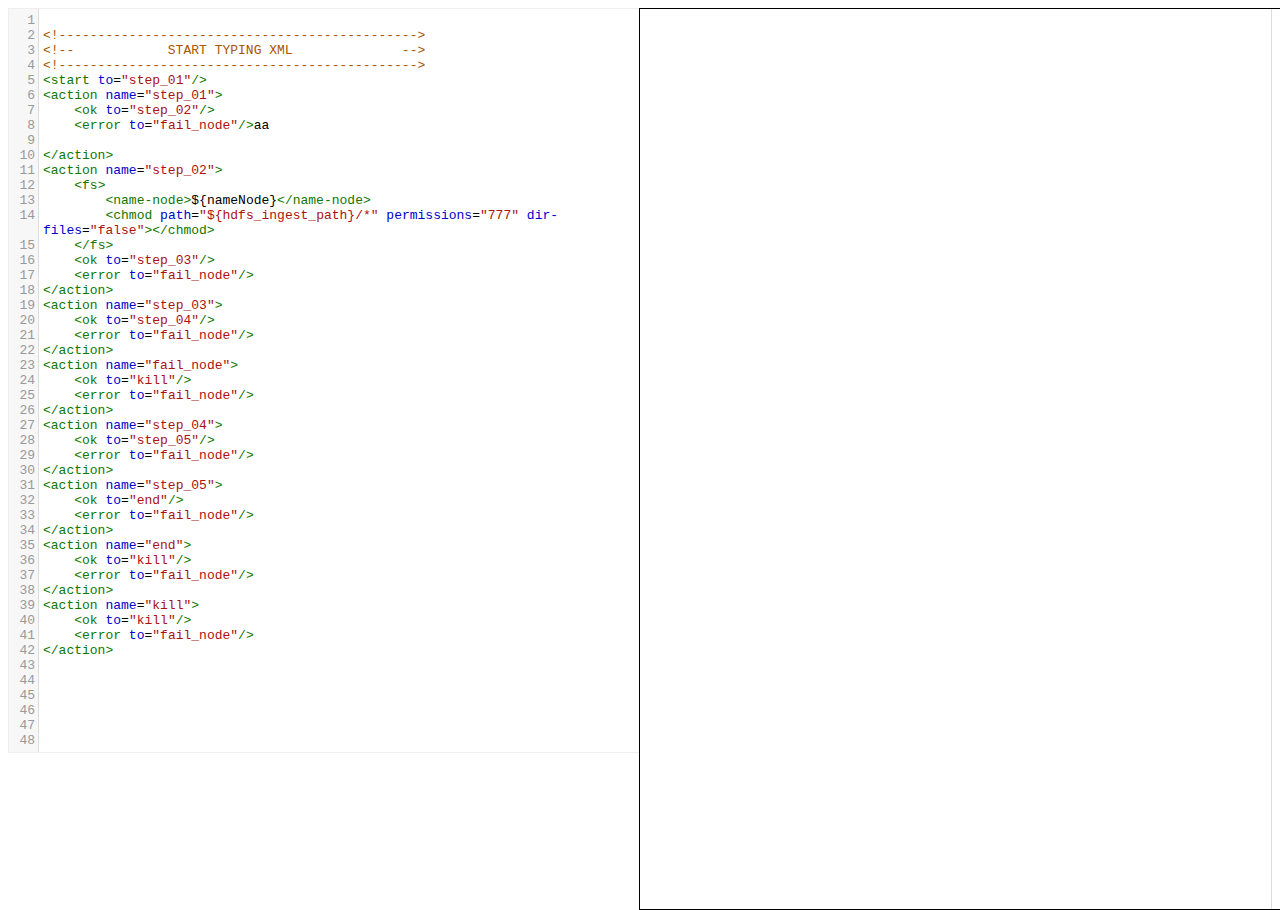
==== index.html @ 73d2d09d "Version 1.0.1" ====
<html>
<head>
    <meta charset="UTF-8">
    <link rel=stylesheet href="codemirror.css">
    <script src="codemirror.js"></script>
    <script src="xml.js"></script>
    <script src="format_code.js"></script>
     <script src="go.js"></script>  
 <!--  DEBUG <script src="https://unpkg.com/gojs/release/go-debug.js"></script> -->
<!-- CSS Files -->
<link type="text/css" href="base.css" rel="stylesheet" />



<script>
docReady(function() {
    // DOM is loaded and ready for manipulation
        function OozieNode() {  
           this.node_id = "";  
           this.previous_node = "";  
           this.next_node = "";   
           this.first_node = false;  
           this.node_number = 0;
           this.error_node = null;
           this.primary_error_node = false;
            
            this.getNodeID  = function() {  
                  return this.node_id;  
            };
            this.getPreviousNode = function() {  
                  return this.previous_node;  
            };
            this.getNextNode = function() {  
                  return this.next_node;  
            };
            this.getIsFirstNode = function() {  
                  return this.first_node;  
            };
        
            this.getNodeNumber = function(){
                return this.node_number;
            };

            this.getErrorNode = function(){
                return this.error_node;
            };

            this.isPrimaryErrorNode = function(){
                return this.primary_error_node;
            };
             
            this.setNodeID = function(node_id){
                this.node_id = node_id;
            };
            this.setPreviousNode = function(previous_node){
                this.previous_node = previous_node;
            };
            this.setNextNode = function(next_node){
                this.next_node = next_node;
            };
            this.setIsFirstNode = function(first_node){
                this.first_node = first_node;
            };
            
            this.setNodeNumber = function(node_number){
                this.node_number = node_number;
            };

            this.setErrorNode = function(error_node){
                this.error_node = error_node;
            };

            this.setPrimaryErrorNode = function(primary_error_node){
                this.primary_error_node = primary_error_node;
            };
        
            this.printNodeInfo = function(){
                console.log(
                       "getNodeID: " + this.getNodeID(),
                    "\n getIsFirstNode: " + this.getIsFirstNode(),
                    "\n getPreviousNode: " + this.getPreviousNode(),
                    "\n getNextNode: " + this.getNextNode(),
                    "\n getNodeNumber: " + this.getNodeNumber(),
                    "\n getErrorNode: " + this.getErrorNode(),
                    "\n isPrimaryErrorNode: " + this.isPrimaryErrorNode()
                    );
            };
        } //----------------------------------------------------End class
            
            var node_list = [];
            var flag_actions = true;
            var allkeys = true;
        
            function parseXml(xmlStr) {    
                return new DOMParser().parseFromString(xmlStr, "text/xml");
            } 
        //----------------------------------------------------
        //init the DAG graph
        //----------------------------------------------------
            var $ = go.GraphObject.make; 
              myDiagram = $(go.Diagram, "myDiagramDiv",  // create a Diagram for the DIV HTML element
                {
                  "undoManager.isEnabled": true  // enable undo & redo
                });
             
              myDiagram.nodeTemplate =  // define a simple Node template
                $(go.Node, "Auto",  // the Shape will go around the TextBlock
                  $(go.Shape, "RoundedRectangle", { strokeWidth: 0, fill: "white" },  
                    new go.Binding("fill", "color")),  // Shape.fill is bound to Node.data.color
                  $(go.TextBlock,
                    { margin: 8 },  // some room around the text 
                    new go.Binding("text", "key")) // TextBlock.text is bound to Node.data.key
                );
        
        //----------------------------------------------------
        //Code Mirror
        //----------------------------------------------------
            document.getElementById("xml_text_editor").value = vkbeautify.xml(document.getElementById("xml_text_editor").value);
            var updated_workdammit = CodeMirror.fromTextArea(document.getElementById("xml_text_editor"), {
              mode: 'application/xml',
              //theme: 'xq-dark',
              lineNumbers: true,
              lineWrapping: true,
              readOnly: false,
              //cursorBlinkRate: -1
            });    

           // console.log(updated_workdammit.getTextArea().value);
        //----------------------------------------------------
        //On key update text and graph
        //----------------------------------------------------
            document.body.onkeyup = function(event) {
            //event.preventDefault();
            // if (event.keyCode === 13) { //enter key only // alert("Enter key pressed");      
            if (allkeys) {  
                  //reset node list and console output:
                  var node_list = [];
                  consoleCleanup();
                  updated_workdammit.save();
                  var textArea = updated_workdammit.getValue();
                  var arrayOfLines = textArea.split("\n"); // arrayOfLines is array where every element is string of one line
                  var count_node = 0;
                  var first_time = false;
                  var oozie_node = new OozieNode();
                  var add_node_to_list = false;
                  var last_node_name_was = "";
                  var first_node_name;
                  var end_node_found = false;
                
                  for(var i = 1;i < arrayOfLines.length;i++){
                    //get lines
                    var xml = parseXml(arrayOfLines[i]);
                    var node_name_parsed = xml.documentElement.nodeName;
                    if(node_name_parsed.includes("html") || node_name_parsed.includes("body") || node_name_parsed.includes("fs")){continue;} //skip regular DOM elements
                   // alertOrConsole(node_name_parsed,false);


                    //check for error node
                    if(node_name_parsed.includes("error")){
                        oozie_node.setErrorNode(xml.documentElement.getAttribute("to"));
                    }

                    //check for next node
                    if(node_name_parsed.includes("ok")){
                        oozie_node.setNextNode(xml.documentElement.getAttribute("to"));
                        end_node_found = true;
                        alertOrConsole(xml.documentElement.getAttribute("to"));
                    }

                    if(add_node_to_list && end_node_found){
                        node_list.push(oozie_node);
                        console.log("Adding new node --------------------------");
                        oozie_node.printNodeInfo();
                        oozie_node = new OozieNode(); //zero out for next node
                        add_node_to_list = false; //reset flag
                        end_node_found = false; //reset flag
                    }

           
                     //we found the first node
                    if(node_name_parsed.includes("start")){
                        first_node_name = xml.documentElement.getAttribute("to");
                    if(first_node_name){
                      first_time = true;
                      continue;
                    }
                  }

                    //actual error node being referenced by other nodes
                    if(oozie_node.getErrorNode() != null && arrayOfLines[i].includes("action name=")  && arrayOfLines[i].includes(oozie_node.getErrorNode())){
                        oozie_node.setPrimaryErrorNode(true);
                       // alert("Comparing: "  + oozie_node.getErrorNode() + " |  to: " +arrayOfLines[i]);
                    }
        
                    if(node_name_parsed.includes("action")){  //we found an action node
                    var action_node_name = xml.documentElement.getAttribute("name");
                  
                    if(action_node_name){
                    //first node check, let's check to make sure it's the same as the start node:
                    if(oozie_node.getNodeID().includes(first_node_name) && first_time == true){  
                      count_node = 1;
                      first_time = false;
                      oozie_node.setIsFirstNode(true);
                      oozie_node.setNodeID(action_node_name);
                      oozie_node.setPreviousNode(last_node_name_was);
                      oozie_node.setNodeNumber(count_node);
                      add_node_to_list = true;
                      last_node_name_was = action_node_name;
                      continue;
                    }else{  //not first node:
                      count_node++;
                      oozie_node.setIsFirstNode(false);
                      oozie_node.setNodeID(action_node_name);
                      oozie_node.setPreviousNode(last_node_name_was);
                      oozie_node.setNodeNumber(count_node);
                      add_node_to_list = true;
                      last_node_name_was = action_node_name;
                      continue;
                    }
                   }
                  }
                 }
                 updateGraph(node_list);
                 //displayLinkedNodes(node_list);
            }
            
        }
        
        
            function updateGraph(node_list){


             document.getElementById("myDiagramDiv").div = null;
             myDiagram.div = null;
             myDiagram = null;
             go.Diagram.fromDiv = null;
             myDiagram = $(go.Diagram, "myDiagramDiv",  // create a Diagram for the DIV HTML element
                {
                  "undoManager.isEnabled": true  // enable undo & redo
                });
                  
                myDiagram.nodeTemplate =  // define a simple Node template       
            
       
            
                $(go.Node, "Auto",  // the Shape will go around the TextBlock
                    new go.Binding("location", "loc"),  // get the Node.location from the data.loc value
                $(go.Shape, "RoundedRectangle", { strokeWidth: 1, fill: "white" },
                    // Shape.fill is bound to Node.data.color
                    new go.Binding("fill", "color")),
                $(go.TextBlock,
                    { margin: 8, font: "bold 14px sans-serif", stroke: '#333' }, // Specify a margin to add some room around the text
                    // TextBlock.text is bound to Node.data.key
                    new go.Binding("text", "key"))
                );
                 // create the model data that will be represented by Nodes and Links
                 //tree test:
                myDiagram.layout = $(go.TreeLayout, { 
                    angle: 90 ,
                    // nodeSpacing: 80,
                    // arrangement: go.TreeLayout.ArrangementFixedRoutes,
                    // alignment: go.TreeLayout.AlignmentCenterSubtrees,
                    // layerSpacing: 110

                    
                    });

             
                
                var model = new go.GraphLinksModel();
                //Add normal path data
                for(let id = 0; id < node_list.length; id++){
                    if(node_list[id].isPrimaryErrorNode()){
                    model.addNodeData( { key: node_list[id].getNodeID(), color: "red" } );
                    model.addLinkData( { from: "", to: "" } ); 
                    }else{
                    model.addNodeData( { key: node_list[id].getNodeID(), color: randomDAGColor()} );
                    model.addLinkData( { from: node_list[id].getNodeID(), to: node_list[id].getNextNode() } );
                    if(node_list[id].getErrorNode()!=null){
                    model.addLinkData( { from: node_list[id].getNodeID(), to: node_list[id].getErrorNode() } );  //add error node link
                    }
                 }
                 
                }
                

                //console.log(model.nodeDataArray);
                myDiagram.model = model;
                
            }
        });   



        // function displayLinkedNodes(node_list){
        //     for(let id = 0; id < node_list.length; id++){
        //         alertOrConsole("" node_list[id].getNodeID() + "" + node_list[id].getNextNode() , false);
        //     }

        // }

                function showPoint(loc) {
            var docloc = diagram.transformDocToView(loc);
            var elt = document.getElementById("Message1");
            elt.textContent = "Selected node location,\ndocument coordinates: " + loc.x.toFixed(2) + " " + loc.y.toFixed(2) +
                            "\nview coordinates: " + docloc.x.toFixed(2) + " " + docloc.y.toFixed(2);
        }
        function randomDAGColor () {
            var rando_num = Math.floor(Math.random() * 6) + 1
            if(rando_num == 1){
                return "lightblue";
            }else if(rando_num == 2){
                return "lightgreen";
            }else if(rando_num == 3){
                return "orange";
            }else if(rando_num == 4){
                return "lightgreen";
            }else if(rando_num == 5){
                return "pink";
            }else{
                return "lightblue";
            }
        }

        function randomIntFromInterval(min, max) { // min and max included 
            return Math.floor(Math.random() * (max - min + 1) + min);
        }

        function alertOrConsole(node, flag){
        if(flag){
            alert(node);
        }else{
            console.log("----------------");
            console.log(node);
        }
    }
  




        function docReady(fn) {
            // see if DOM is already available
            if (document.readyState === "complete" || document.readyState === "interactive") {
                // call on next available tick
                setTimeout(fn, 1);
            } else {
                document.addEventListener("DOMContentLoaded", fn);
            }
        }
            function consoleCleanup(){
            if(console._commandLineAPI && console._commandLineAPI.clear){
                console._commandLineAPI.clear();//clear in some safari versions
            }else if(console._inspectorCommandLineAPI && console._inspectorCommandLineAPI.clear){
                console._inspectorCommandLineAPI.clear();//clear in some chrome versions
            }else if(console.clear){
                console.clear();//clear in other chrome versions (maybe more browsers?)
            }else{
                console.log(Array(100).join("\n"));//print 100 newlines if nothing else works
            }
        }
   
          </script>

</head>





<body">  



    <!-----------FLOW CHART START------------------->
    <div id="container">
        <div id="left-container">
            <!-----------XML EDITOR START------------------->
            <textarea id="xml_text_editor">
                <!---------------------------------------------->
                <!--            START TYPING XML              -->
                <!---------------------------------------------->
                <start to="step_01"/>
                <action name="step_01">
                    <ok to="step_02"/>
                    <error to="fail_node"/>aa
                </action>
                <action name="step_02">
                    <fs>
                        <name-node>${nameNode}</name-node>
                        <chmod path="${hdfs_ingest_path}/*" permissions="777" dir-files="false"></chmod>
                    </fs>
                    <ok to="step_03"/>
                    <error to="fail_node"/>
                </action>
                <action name="step_03">
                    <ok to="step_04"/>
                    <error to="fail_node"/>
                </action>
                <action name="fail_node">
                    <ok to="kill"/>
                    <error to="fail_node"/>
                </action>
                <action name="step_04">
                    <ok to="step_05"/>
                    <error to="fail_node"/>
                </action>
                <action name="step_05">
                    <ok to="end"/>
                    <error to="fail_node"/>
                </action>
                <action name="end">
                    <ok to="kill"/>
                    <error to="fail_node"/>
                </action>
                              
                
                <action name="kill">
                    <ok to="kill"/>
                    <error to="fail_node"/>
                </action>
                                
                
              
                

            </textarea>
          
          
          </div>
  
    <div id="right-container">
        <div id="myDiagramDiv" style="border: solid 1px black; width:900px; height:900px;"></div> 
    </div>
    <div id="log"></div>
    </div>
    </body>
</body>
</html>
---- codemirror.css ----
/* BASICS */

.CodeMirror {
  /* Set height, width, borders, and global font properties here */
  font-family: monospace;
  height: auto;
  width: 50%; 
  color: black;
  direction: ltr;
 border: 1px solid #eee;
}


/* PADDING */

.CodeMirror-lines {
  padding: 4px 0; /* Vertical padding around content */
}
.CodeMirror pre.CodeMirror-line,
.CodeMirror pre.CodeMirror-line-like {
  padding: 0 4px; /* Horizontal padding of content */
}

.CodeMirror-scrollbar-filler, .CodeMirror-gutter-filler {
  background-color: white; /* The little square between H and V scrollbars */
}

/* GUTTER */

.CodeMirror-gutters {
  border-right: 1px solid #ddd;
  background-color: #f7f7f7;
  white-space: nowrap;
}
.CodeMirror-linenumbers {}
.CodeMirror-linenumber {
  padding: 0 3px 0 5px;
  min-width: 20px;
  text-align: right;
  color: #999;
  white-space: nowrap;
}

.CodeMirror-guttermarker { color: black; }
.CodeMirror-guttermarker-subtle { color: #999; }

/* CURSOR */

.CodeMirror-cursor {
  border-left: 1px solid black;
  border-right: none;
  width: 0;
}
/* Shown when moving in bi-directional text */
.CodeMirror div.CodeMirror-secondarycursor {
  border-left: 1px solid silver;
}
.cm-fat-cursor .CodeMirror-cursor {
  width: auto;
  border: 0 !important;
  background: #7e7;
}
.cm-fat-cursor div.CodeMirror-cursors {
  z-index: 1;
}
.cm-fat-cursor-mark {
  background-color: rgba(20, 255, 20, 0.5);
  -webkit-animation: blink 1.06s steps(1) infinite;
  -moz-animation: blink 1.06s steps(1) infinite;
  animation: blink 1.06s steps(1) infinite;
}
.cm-animate-fat-cursor {
  width: auto;
  border: 0;
  -webkit-animation: blink 1.06s steps(1) infinite;
  -moz-animation: blink 1.06s steps(1) infinite;
  animation: blink 1.06s steps(1) infinite;
  background-color: #7e7;
}
@-moz-keyframes blink {
  0% {}
  50% { background-color: transparent; }
  100% {}
}
@-webkit-keyframes blink {
  0% {}
  50% { background-color: transparent; }
  100% {}
}
@keyframes blink {
  0% {}
  50% { background-color: transparent; }
  100% {}
}

/* Can style cursor different in overwrite (non-insert) mode */
.CodeMirror-overwrite .CodeMirror-cursor {}

.cm-tab { display: inline-block; text-decoration: inherit; }

.CodeMirror-rulers {
  position: absolute;
  left: 0; right: 0; top: -50px; bottom: 0;
  overflow: hidden;
}
.CodeMirror-ruler {
  border-left: 1px solid #ccc;
  top: 0; bottom: 0;
  position: absolute;
}

/* DEFAULT THEME */

.cm-s-default .cm-header {color: blue;}
.cm-s-default .cm-quote {color: #090;}
.cm-negative {color: #d44;}
.cm-positive {color: #292;}
.cm-header, .cm-strong {font-weight: bold;}
.cm-em {font-style: italic;}
.cm-link {text-decoration: underline;}
.cm-strikethrough {text-decoration: line-through;}

.cm-s-default .cm-keyword {color: #708;}
.cm-s-default .cm-atom {color: #219;}
.cm-s-default .cm-number {color: #164;}
.cm-s-default .cm-def {color: #00f;}
.cm-s-default .cm-variable,
.cm-s-default .cm-punctuation,
.cm-s-default .cm-property,
.cm-s-default .cm-operator {}
.cm-s-default .cm-variable-2 {color: #05a;}
.cm-s-default .cm-variable-3, .cm-s-default .cm-type {color: #085;}
.cm-s-default .cm-comment {color: #a50;}
.cm-s-default .cm-string {color: #a11;}
.cm-s-default .cm-string-2 {color: #f50;}
.cm-s-default .cm-meta {color: #555;}
.cm-s-default .cm-qualifier {color: #555;}
.cm-s-default .cm-builtin {color: #30a;}
.cm-s-default .cm-bracket {color: #997;}
.cm-s-default .cm-tag {color: #170;}
.cm-s-default .cm-attribute {color: #00c;}
.cm-s-default .cm-hr {color: #999;}
.cm-s-default .cm-link {color: #00c;}

.cm-s-default .cm-error {color: #f00;}
.cm-invalidchar {color: #f00;}

.CodeMirror-composing { border-bottom: 2px solid; }

/* Default styles for common addons */

div.CodeMirror span.CodeMirror-matchingbracket {color: #0b0;}
div.CodeMirror span.CodeMirror-nonmatchingbracket {color: #a22;}
.CodeMirror-matchingtag { background: rgba(255, 150, 0, .3); }
.CodeMirror-activeline-background {background: #e8f2ff;}

/* STOP */

/* The rest of this file contains styles related to the mechanics of
   the editor. You probably shouldn't touch them. */

.CodeMirror {
  position: relative;
  overflow: hidden;
  background: white;
}

.CodeMirror-scroll {
  overflow: scroll !important; /* Things will break if this is overridden */
  /* 30px is the magic margin used to hide the element's real scrollbars */
  /* See overflow: hidden in .CodeMirror */
  margin-bottom: -30px; margin-right: -30px;
  padding-bottom: 30px;
  height: 100%;
  outline: none; /* Prevent dragging from highlighting the element */
  position: relative;
}
.CodeMirror-sizer {
  position: relative;
  border-right: 30px solid transparent;
}

/* The fake, visible scrollbars. Used to force redraw during scrolling
   before actual scrolling happens, thus preventing shaking and
   flickering artifacts. */
.CodeMirror-vscrollbar, .CodeMirror-hscrollbar, .CodeMirror-scrollbar-filler, .CodeMirror-gutter-filler {
  position: absolute;
  z-index: 6;
  display: none;
}
.CodeMirror-vscrollbar {
  right: 0; top: 0;
  overflow-x: hidden;
  overflow-y: scroll;
}
.CodeMirror-hscrollbar {
  bottom: 0; left: 0;
  overflow-y: hidden;
  overflow-x: scroll;
}
.CodeMirror-scrollbar-filler {
  right: 0; bottom: 0;
}
.CodeMirror-gutter-filler {
  left: 0; bottom: 0;
}

.CodeMirror-gutters {
  position: absolute; left: 0; top: 0;
  min-height: 100%;
  z-index: 3;
}
.CodeMirror-gutter {
  white-space: normal;
  height: 100%;
  display: inline-block;
  vertical-align: top;
  margin-bottom: -30px;
}
.CodeMirror-gutter-wrapper {
  position: absolute;
  z-index: 4;
  background: none !important;
  border: none !important;
}
.CodeMirror-gutter-background {
  position: absolute;
  top: 0; bottom: 0;
  z-index: 4;
}
.CodeMirror-gutter-elt {
  position: absolute;
  cursor: default;
  z-index: 4;
}
.CodeMirror-gutter-wrapper ::selection { background-color: transparent }
.CodeMirror-gutter-wrapper ::-moz-selection { background-color: transparent }

.CodeMirror-lines {
  cursor: text;
  min-height: 1px; /* prevents collapsing before first draw */
}
.CodeMirror pre.CodeMirror-line,
.CodeMirror pre.CodeMirror-line-like {
  /* Reset some styles that the rest of the page might have set */
  -moz-border-radius: 0; -webkit-border-radius: 0; border-radius: 0;
  border-width: 0;
  background: transparent;
  font-family: inherit;
  font-size: inherit;
  margin: 0;
  white-space: pre;
  word-wrap: normal;
  line-height: inherit;
  color: inherit;
  z-index: 2;
  position: relative;
  overflow: visible;
  -webkit-tap-highlight-color: transparent;
  -webkit-font-variant-ligatures: contextual;
  font-variant-ligatures: contextual;
}
.CodeMirror-wrap pre.CodeMirror-line,
.CodeMirror-wrap pre.CodeMirror-line-like {
  word-wrap: break-word;
  white-space: pre-wrap;
  word-break: normal;
}

.CodeMirror-linebackground {
  position: absolute;
  left: 0; right: 0; top: 0; bottom: 0;
  z-index: 0;
}

.CodeMirror-linewidget {
  position: relative;
  z-index: 2;
  padding: 0.1px; /* Force widget margins to stay inside of the container */
}

.CodeMirror-widget {}

.CodeMirror-rtl pre { direction: rtl; }

.CodeMirror-code {
  outline: none;
}

/* Force content-box sizing for the elements where we expect it */
.CodeMirror-scroll,
.CodeMirror-sizer,
.CodeMirror-gutter,
.CodeMirror-gutters,
.CodeMirror-linenumber {
  -moz-box-sizing: content-box;
  box-sizing: content-box;
}

.CodeMirror-measure {
  position: absolute;
  width: 100%;
  height: 0;
  overflow: hidden;
  visibility: hidden;
}

.CodeMirror-cursor {
  position: absolute;
  pointer-events: none;
}
.CodeMirror-measure pre { position: static; }

div.CodeMirror-cursors {
  visibility: hidden;
  position: relative;
  z-index: 3;
}
div.CodeMirror-dragcursors {
  visibility: visible;
}

.CodeMirror-focused div.CodeMirror-cursors {
  visibility: visible;
}

.CodeMirror-selected { background: #d9d9d9; }
.CodeMirror-focused .CodeMirror-selected { background: #d7d4f0; }
.CodeMirror-crosshair { cursor: crosshair; }
.CodeMirror-line::selection, .CodeMirror-line > span::selection, .CodeMirror-line > span > span::selection { background: #d7d4f0; }
.CodeMirror-line::-moz-selection, .CodeMirror-line > span::-moz-selection, .CodeMirror-line > span > span::-moz-selection { background: #d7d4f0; }

.cm-searching {
  background-color: #ffa;
  background-color: rgba(255, 255, 0, .4);
}

/* Used to force a border model for a node */
.cm-force-border { padding-right: .1px; }

@media print {
  /* Hide the cursor when printing */
  .CodeMirror div.CodeMirror-cursors {
    visibility: hidden;
  }
}

/* See issue #2901 */
.cm-tab-wrap-hack:after { content: ''; }

/* Help users use markselection to safely style text background */
span.CodeMirror-selectedtext { background: none; }


/* DARK THEME */


.cm-s-xq-dark.CodeMirror { background: #0a001f; color: #f8f8f8; }
.cm-s-xq-dark div.CodeMirror-selected { background: #27007A; }
.cm-s-xq-dark .CodeMirror-line::selection, .cm-s-xq-dark .CodeMirror-line > span::selection, .cm-s-xq-dark .CodeMirror-line > span > span::selection { background: rgba(39, 0, 122, 0.99); }
.cm-s-xq-dark .CodeMirror-line::-moz-selection, .cm-s-xq-dark .CodeMirror-line > span::-moz-selection, .cm-s-xq-dark .CodeMirror-line > span > span::-moz-selection { background: rgba(39, 0, 122, 0.99); }
.cm-s-xq-dark .CodeMirror-gutters { background: #0a001f; border-right: 1px solid #aaa; }
.cm-s-xq-dark .CodeMirror-guttermarker { color: #FFBD40; }
.cm-s-xq-dark .CodeMirror-guttermarker-subtle { color: #f8f8f8; }
.cm-s-xq-dark .CodeMirror-linenumber { color: #f8f8f8; }
.cm-s-xq-dark .CodeMirror-cursor { border-left: 1px solid white; }

.cm-s-xq-dark span.cm-keyword { color: #FFBD40; }
.cm-s-xq-dark span.cm-atom { color: #6C8CD5; }
.cm-s-xq-dark span.cm-number { color: #164; }
.cm-s-xq-dark span.cm-def { color: #FFF; text-decoration:underline; }
.cm-s-xq-dark span.cm-variable { color: #FFF; }
.cm-s-xq-dark span.cm-variable-2 { color: #EEE; }
.cm-s-xq-dark span.cm-variable-3, .cm-s-xq-dark span.cm-type { color: #DDD; }
.cm-s-xq-dark span.cm-property {}
.cm-s-xq-dark span.cm-operator {}
.cm-s-xq-dark span.cm-comment { color: gray; }
.cm-s-xq-dark span.cm-string { color: #9FEE00; }
.cm-s-xq-dark span.cm-meta { color: yellow; }
.cm-s-xq-dark span.cm-qualifier { color: #FFF700; }
.cm-s-xq-dark span.cm-builtin { color: #30a; }
.cm-s-xq-dark span.cm-bracket { color: #cc7; }
.cm-s-xq-dark span.cm-tag { color: #FFBD40; }
.cm-s-xq-dark span.cm-attribute { color: #FFF700; }
.cm-s-xq-dark span.cm-error { color: #f00; }

.cm-s-xq-dark .CodeMirror-activeline-background { background: #27282E; }
.cm-s-xq-dark .CodeMirror-matchingbracket { outline:1px solid grey; color:white !important; }
---- base.css ----
input, select {
    font-size:0.9em;
}

table {
    margin-top:-10px;
    margin-left:7px;
 
}

h4 {
    font-size:1.1em;
    text-decoration:none;
    font-weight:normal;
    color:#23A4FF;
}

a {
    color:#23A4FF;
}

#container {
    width: 100%;
    height: 600px;
    margin:0 auto;
    position:relative;

}

#left-container, 
#right-container {
    height:auto;
    position:absolute;
    top:0;

}

#left-container  {
    width:100%;
    color:#686c70;
    text-align: left;
   
    background-color:#fff;
    background-repeat:no-repeat;

}

#right-container{
    width:50%;
    color:#686c70;
    text-align: left;
 
    background-color:#fff;
    background-repeat:no-repeat;

    right:0;

    background-position:center left;
    border-right:1px solid #ddd;
}

#right-container h4{
    text-indent:8px;
}


.text {
    margin: 7px;
}

#inner-details {
    font-size:0.8em;
    list-style:none;
    margin:7px;
}

#log {
    position:absolute;
    top:10px;
    font-size:1.0em;
    font-weight:bold;
    color:#23A4FF;
}


#infovis {
    position:relative;
    width:600px;
    height:600px;
    margin:auto;
    margin-left: 300px;
  
}

/*TOOLTIPS*/
.tip {
    color: #111;
    width: 139px;
    background-color: white;
    border:1px solid #ccc;
    -moz-box-shadow:#555 2px 2px 8px;
    -webkit-box-shadow:#555 2px 2px 8px;
    -o-box-shadow:#555 2px 2px 8px;
    box-shadow:#555 2px 2px 8px;
    opacity:0.9;
    filter:alpha(opacity=90);
    font-size:10px;
    font-family:Verdana, Geneva, Arial, Helvetica, sans-serif;
    padding:7px;
}
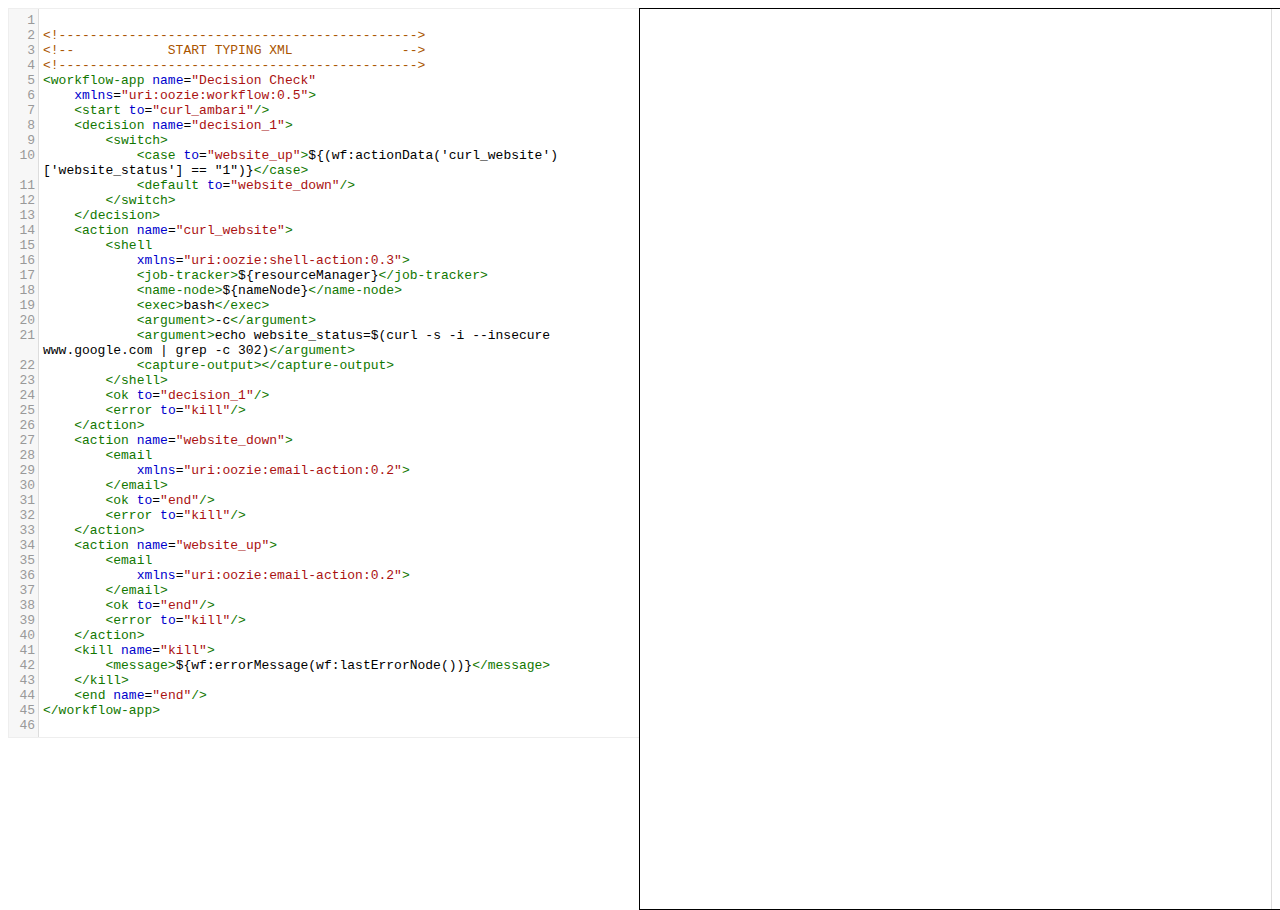
==== commit 308b60a1: "Version 1.0.2 - Decision Logic" ====
--- a/index.html
+++ b/index.html
@@ -23,6 +23,8 @@
            this.node_number = 0;
            this.error_node = null;
            this.primary_error_node = false;
+           this.decision_node = false;
+           this.decision_default_next_node = "";   
             
             this.getNodeID  = function() {  
                   return this.node_id;  
@@ -48,6 +50,15 @@
             this.isPrimaryErrorNode = function(){
                 return this.primary_error_node;
             };
+
+            this.isDecisionNode = function(){
+                return this.decision_node;
+            };
+
+            this.getDecisionDefaultNextNode = function(){
+                return this.decision_default_next_node;
+            };
+            
              
             this.setNodeID = function(node_id){
                 this.node_id = node_id;
@@ -73,6 +84,15 @@
             this.setPrimaryErrorNode = function(primary_error_node){
                 this.primary_error_node = primary_error_node;
             };
+
+            this.setDecisionNode = function(decision_node){
+                this.decision_node = decision_node;
+            };
+            this.setDecisionDefaultNextNode = function(decision_default_next_node){
+                this.decision_default_next_node = decision_default_next_node;
+            };
+
+            
         
             this.printNodeInfo = function(){
                 console.log(
@@ -82,7 +102,9 @@
                     "\n getNextNode: " + this.getNextNode(),
                     "\n getNodeNumber: " + this.getNodeNumber(),
                     "\n getErrorNode: " + this.getErrorNode(),
-                    "\n isPrimaryErrorNode: " + this.isPrimaryErrorNode()
+                    "\n isPrimaryErrorNode: " + this.isPrimaryErrorNode(),
+                    "\n isDecisionNode: " + this.isDecisionNode(),
+                    "\n getDecisionDefaultNextNode: " + this.getDecisionDefaultNextNode()
                     );
             };
         } //----------------------------------------------------End class
@@ -146,7 +168,8 @@
                   var last_node_name_was = "";
                   var first_node_name;
                   var end_node_found = false;
-                
+                  var decision_node_fully_initialized = false;
+
                   for(var i = 1;i < arrayOfLines.length;i++){
                     //get lines
                     var xml = parseXml(arrayOfLines[i]);
@@ -154,6 +177,22 @@
                     if(node_name_parsed.includes("html") || node_name_parsed.includes("body") || node_name_parsed.includes("fs")){continue;} //skip regular DOM elements
                    // alertOrConsole(node_name_parsed,false);
 
+                    //check for decision node
+                    if(node_name_parsed.includes("decision")){
+                        oozie_node.setDecisionNode(true);
+                        oozie_node.setNodeID(xml.documentElement.getAttribute("name"));
+                    }
+
+                    if(oozie_node.isDecisionNode() && decision_node_fully_initialized == false){
+                        //todo: unlimited decision nodes array
+                        if(arrayOfLines[i].includes("case to=")){ //decision 1
+                            oozie_node.setNextNode(xml.documentElement.getAttribute("to"));
+                        }
+                        if(arrayOfLines[i].includes("default to=")){ //default decision
+                            oozie_node.setDecisionDefaultNextNode(xml.documentElement.getAttribute("to"));
+                            decision_node_fully_initialized = true;
+                        }
+                    }
 
                     //check for error node
                     if(node_name_parsed.includes("error")){
@@ -167,7 +206,15 @@
                         alertOrConsole(xml.documentElement.getAttribute("to"));
                     }
 
-                    if(add_node_to_list && end_node_found){
+                    if(add_node_to_list && end_node_found && oozie_node.isDecisionNode() == false){
+                        node_list.push(oozie_node);
+                        console.log("Adding new node --------------------------");
+                        oozie_node.printNodeInfo();
+                        oozie_node = new OozieNode(); //zero out for next node
+                        add_node_to_list = false; //reset flag
+                        end_node_found = false; //reset flag
+                    }else if(oozie_node.isDecisionNode() && decision_node_fully_initialized){
+
                         node_list.push(oozie_node);
                         console.log("Adding new node --------------------------");
                         oozie_node.printNodeInfo();
@@ -221,7 +268,6 @@
                   }
                  }
                  updateGraph(node_list);
-                 //displayLinkedNodes(node_list);
             }
             
         }
@@ -230,11 +276,11 @@
             function updateGraph(node_list){
 
 
-             document.getElementById("myDiagramDiv").div = null;
-             myDiagram.div = null;
-             myDiagram = null;
-             go.Diagram.fromDiv = null;
-             myDiagram = $(go.Diagram, "myDiagramDiv",  // create a Diagram for the DIV HTML element
+                document.getElementById("myDiagramDiv").div = null;
+                myDiagram.div = null;
+                myDiagram = null;
+                go.Diagram.fromDiv = null;
+                myDiagram = $(go.Diagram, "myDiagramDiv",  // create a Diagram for the DIV HTML element
                 {
                   "undoManager.isEnabled": true  // enable undo & redo
                 });
@@ -270,13 +316,17 @@
                 var model = new go.GraphLinksModel();
                 //Add normal path data
                 for(let id = 0; id < node_list.length; id++){
-                    if(node_list[id].isPrimaryErrorNode()){
+                    if(node_list[id].isPrimaryErrorNode()){ //add error node
                     model.addNodeData( { key: node_list[id].getNodeID(), color: "red" } );
                     model.addLinkData( { from: "", to: "" } ); 
-                    }else{
+                    }else if(node_list[id].isDecisionNode()){//add decision node
                     model.addNodeData( { key: node_list[id].getNodeID(), color: randomDAGColor()} );
                     model.addLinkData( { from: node_list[id].getNodeID(), to: node_list[id].getNextNode() } );
-                    if(node_list[id].getErrorNode()!=null){
+                    model.addLinkData( { from: node_list[id].getNodeID(), to: node_list[id].getDecisionDefaultNextNode() } );
+                    }else{//add normal node
+                    model.addNodeData( { key: node_list[id].getNodeID(), color: randomDAGColor()} );
+                    model.addLinkData( { from: node_list[id].getNodeID(), to: node_list[id].getNextNode() } );
+                    if(node_list[id].getErrorNode()!=null){ //add normal node error link node
                     model.addLinkData( { from: node_list[id].getNodeID(), to: node_list[id].getErrorNode() } );  //add error node link
                     }
                  }
@@ -380,53 +430,50 @@
                 <!---------------------------------------------->
                 <!--            START TYPING XML              -->
                 <!---------------------------------------------->
-                <start to="step_01"/>
-                <action name="step_01">
-                    <ok to="step_02"/>
-                    <error to="fail_node"/>aa
-                </action>
-                <action name="step_02">
-                    <fs>
+                <workflow-app name="Decision Check"
+                xmlns="uri:oozie:workflow:0.5">
+                <start to="curl_ambari"/>
+                <decision name="decision_1">
+                    <switch>
+                        <case to="website_up">${(wf:actionData('curl_website')['website_status'] == "1")}</case>
+                        <default to="website_down"/>
+                    </switch>
+                </decision>
+                <action name="curl_website">
+                    <shell
+                        xmlns="uri:oozie:shell-action:0.3">
+                        <job-tracker>${resourceManager}</job-tracker>
                         <name-node>${nameNode}</name-node>
-                        <chmod path="${hdfs_ingest_path}/*" permissions="777" dir-files="false"></chmod>
-                    </fs>
-                    <ok to="step_03"/>
-                    <error to="fail_node"/>
-                </action>
-                <action name="step_03">
-                    <ok to="step_04"/>
-                    <error to="fail_node"/>
-                </action>
-                <action name="fail_node">
-                    <ok to="kill"/>
-                    <error to="fail_node"/>
-                </action>
-                <action name="step_04">
-                    <ok to="step_05"/>
-                    <error to="fail_node"/>
-                </action>
-                <action name="step_05">
+                        <exec>bash</exec>
+                        <argument>-c</argument>
+                        <argument>echo website_status=$(curl -s -i --insecure www.google.com | grep -c 302)</argument>
+                        <capture-output></capture-output>
+                    </shell>
+                    <ok to="decision_1"/>
+                    <error to="kill"/>
+                </action>
+                <action name="website_down">
+                    <email
+                        xmlns="uri:oozie:email-action:0.2">
+               
+                    </email>
                     <ok to="end"/>
-                    <error to="fail_node"/>
-                </action>
-                <action name="end">
-                    <ok to="kill"/>
-                    <error to="fail_node"/>
-                </action>
-                              
-                
-                <action name="kill">
-                    <ok to="kill"/>
-                    <error to="fail_node"/>
-                </action>
-                                
-                
-              
-                
-
+                    <error to="kill"/>
+                </action>
+                <action name="website_up">
+                    <email
+                        xmlns="uri:oozie:email-action:0.2">
+                  
+                    </email>
+                    <ok to="end"/>
+                    <error to="kill"/>
+                </action>
+                <kill name="kill">
+                    <message>${wf:errorMessage(wf:lastErrorNode())}</message>
+                </kill>
+                <end name="end"/>
+            </workflow-app>
             </textarea>
-          
-          
           </div>
   
     <div id="right-container">
@@ -436,4 +483,50 @@
     </div>
     </body>
 </body>
+
+
+
+                <!-- TEST Demo Data
+                <start to="step_01"/>
+                <action name="step_01">
+                    <ok to="step_02"/>
+                    <error to="fail_node"/>aa
+                </action>
+                <action name="step_02">
+                    <fs>
+                        <name-node>${nameNode}</name-node>
+                        <chmod path="${hdfs_ingest_path}/*" permissions="777" dir-files="false"></chmod>
+                    </fs>
+                    <ok to="step_03"/>
+                    <error to="fail_node"/>
+                </action>
+                <action name="step_03">
+                    <ok to="step_04"/>
+                    <error to="fail_node"/>
+                </action>
+                <action name="fail_node">
+                    <ok to="kill"/>
+                    <error to="fail_node"/>
+                </action>
+                <action name="step_04">
+                    <ok to="step_05"/>
+                    <error to="fail_node"/>
+                </action>
+                <action name="step_05">
+                    <ok to="end"/>
+                    <error to="fail_node"/>
+                </action>
+                <action name="end">
+                    <ok to="kill"/>
+                    <error to="fail_node"/>
+                </action>
+                              
+                
+                <action name="kill">
+                    <ok to="kill"/>
+                    <error to="fail_node"/>
+                </action>
+                                
+                
+            -->
 </html>
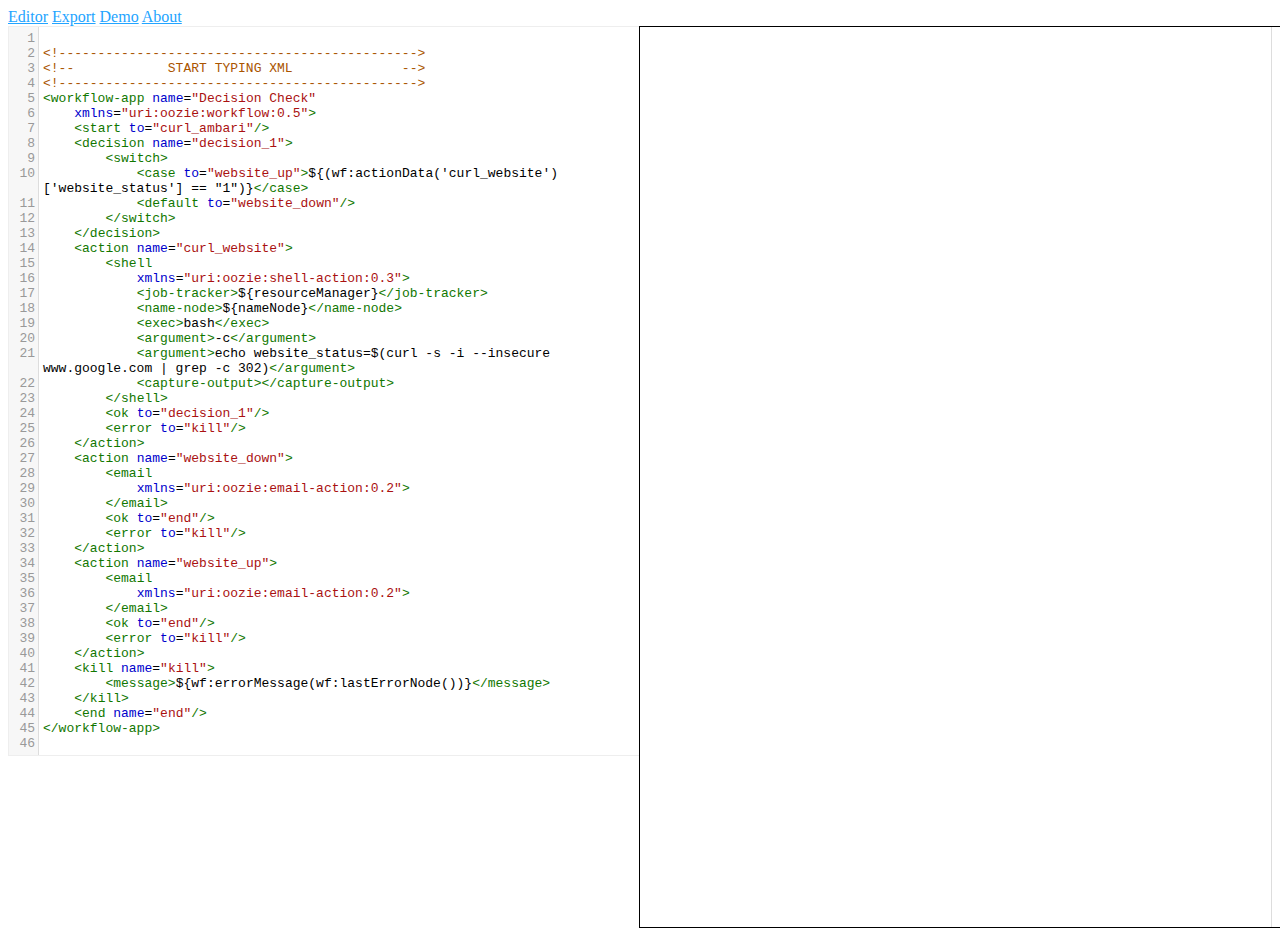
==== commit ae2519f7: "Version 1.0.5" ====
--- a/index.html
+++ b/index.html
@@ -177,6 +177,7 @@
                     if(node_name_parsed.includes("html") || node_name_parsed.includes("body") || node_name_parsed.includes("fs")){continue;} //skip regular DOM elements
                    // alertOrConsole(node_name_parsed,false);
 
+              
                     //check for decision node
                     if(node_name_parsed.includes("decision")){
                         oozie_node.setDecisionNode(true);
@@ -184,6 +185,8 @@
                     }
 
                     if(oozie_node.isDecisionNode() && decision_node_fully_initialized == false){
+                        if(arrayOfLines[i].includes("tbl_drop_hive")){
+                   }
                         //todo: unlimited decision nodes array
                         if(arrayOfLines[i].includes("case to=")){ //decision 1
                             oozie_node.setNextNode(xml.documentElement.getAttribute("to"));
@@ -194,16 +197,15 @@
                         }
                     }
 
-                    //check for error node
+                    //check for error node (should always be the end node)
                     if(node_name_parsed.includes("error")){
                         oozie_node.setErrorNode(xml.documentElement.getAttribute("to"));
+                        end_node_found = true;
                     }
 
                     //check for next node
                     if(node_name_parsed.includes("ok")){
                         oozie_node.setNextNode(xml.documentElement.getAttribute("to"));
-                        end_node_found = true;
-                        alertOrConsole(xml.documentElement.getAttribute("to"));
                     }
 
                     if(add_node_to_list && end_node_found && oozie_node.isDecisionNode() == false){
@@ -221,6 +223,7 @@
                         oozie_node = new OozieNode(); //zero out for next node
                         add_node_to_list = false; //reset flag
                         end_node_found = false; //reset flag
+                        decision_node_fully_initialized = false //reset flag for mutiple decision nodes in a row
                     }
 
            
@@ -287,7 +290,7 @@
                   
                 myDiagram.nodeTemplate =  // define a simple Node template       
             
-       
+        
             
                 $(go.Node, "Auto",  // the Shape will go around the TextBlock
                     new go.Binding("location", "loc"),  // get the Node.location from the data.loc value
@@ -307,7 +310,7 @@
                     // arrangement: go.TreeLayout.ArrangementFixedRoutes,
                     // alignment: go.TreeLayout.AlignmentCenterSubtrees,
                     // layerSpacing: 110
-
+ 
                     
                     });
 
@@ -412,14 +415,22 @@
    
           </script>
 
+
+
+
 </head>
 
 
 
-
+ 
 
 <body">  
-
+    <div class="topnav">
+        <a class="active" href="#Editor">Editor</a>
+        <a href="#Export">Export</a>
+        <a href="#demo">Demo</a>
+        <a href="#about">About</a>
+      </div>
 
 
     <!-----------FLOW CHART START------------------->
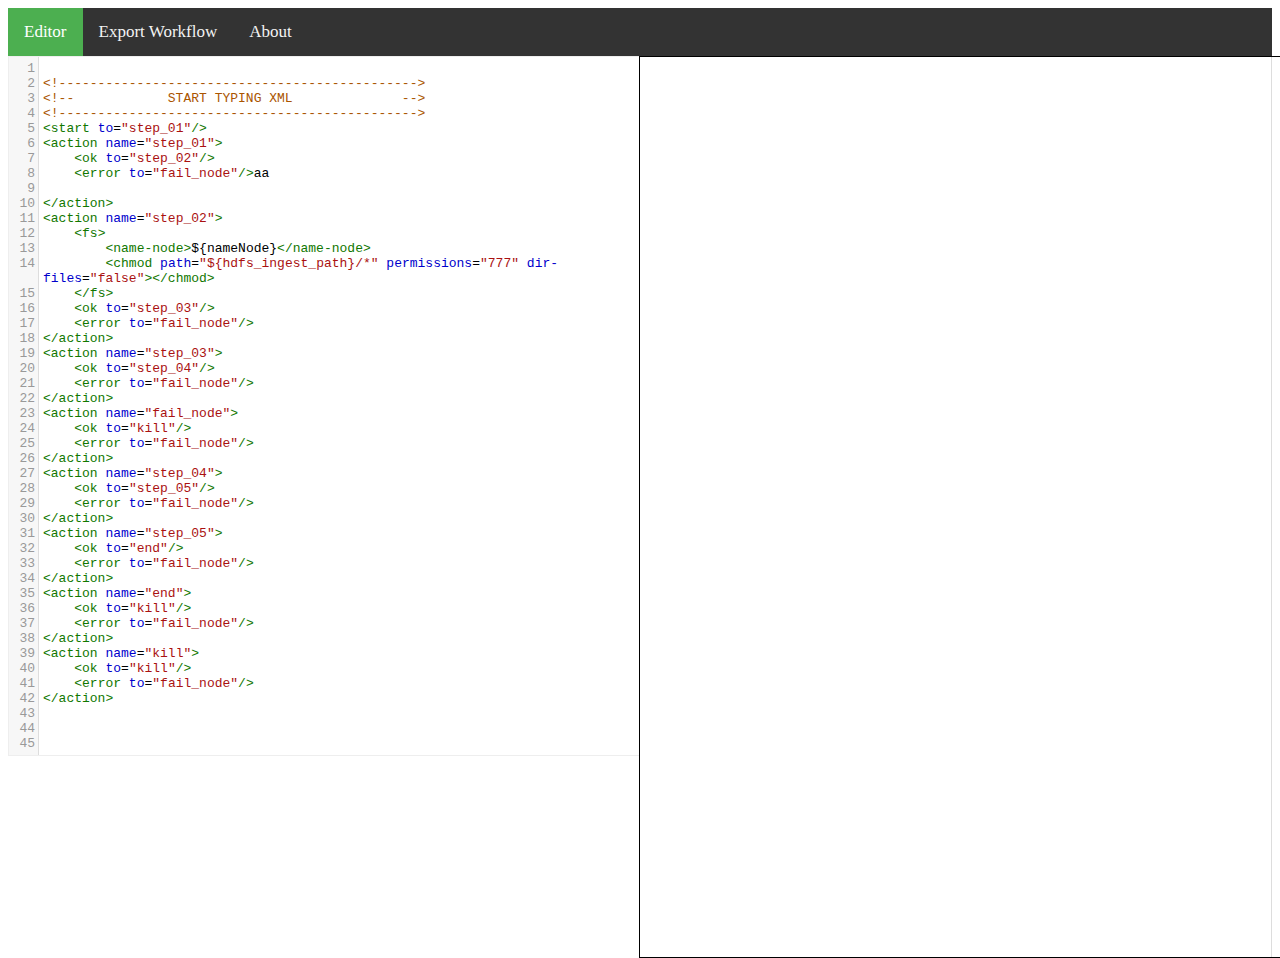
==== commit b07dfa6c: "Version 1.0.7" ====
--- a/index.html
+++ b/index.html
@@ -13,6 +13,11 @@
 
 
 <script>
+//Global
+var node_list = [];
+var flag_actions = true;
+var allkeys = true;
+var updated_copy_of_text_area = "";
 docReady(function() {
     // DOM is loaded and ready for manipulation
         function OozieNode() {  
@@ -96,7 +101,7 @@
         
             this.printNodeInfo = function(){
                 console.log(
-                       "getNodeID: " + this.getNodeID(),
+                       " getNodeID: " + this.getNodeID(),
                     "\n getIsFirstNode: " + this.getIsFirstNode(),
                     "\n getPreviousNode: " + this.getPreviousNode(),
                     "\n getNextNode: " + this.getNextNode(),
@@ -108,14 +113,7 @@
                     );
             };
         } //----------------------------------------------------End class
-            
-            var node_list = [];
-            var flag_actions = true;
-            var allkeys = true;
-        
-            function parseXml(xmlStr) {    
-                return new DOMParser().parseFromString(xmlStr, "text/xml");
-            } 
+
         //----------------------------------------------------
         //init the DAG graph
         //----------------------------------------------------
@@ -146,7 +144,8 @@
               readOnly: false,
               //cursorBlinkRate: -1
             });    
-
+            //save text before edits
+            updated_copy_of_text_area = updated_workdammit.getValue();
            // console.log(updated_workdammit.getTextArea().value);
         //----------------------------------------------------
         //On key update text and graph
@@ -160,6 +159,7 @@
                   consoleCleanup();
                   updated_workdammit.save();
                   var textArea = updated_workdammit.getValue();
+                  updated_copy_of_text_area = textArea;
                   var arrayOfLines = textArea.split("\n"); // arrayOfLines is array where every element is string of one line
                   var count_node = 0;
                   var first_time = false;
@@ -169,6 +169,8 @@
                   var first_node_name;
                   var end_node_found = false;
                   var decision_node_fully_initialized = false;
+                  var last_error_node = null;
+                  var all_error_nodes_foud = [];
 
                   for(var i = 1;i < arrayOfLines.length;i++){
                     //get lines
@@ -198,11 +200,13 @@
                     }
 
                     //check for error node (should always be the end node)
-                    if(node_name_parsed.includes("error")){
-                        oozie_node.setErrorNode(xml.documentElement.getAttribute("to"));
+                    if(node_name_parsed.includes("error")){ 
+                        var error_node = xml.documentElement.getAttribute("to");
+                        oozie_node.setErrorNode(error_node);
+                        all_error_nodes_foud.push(error_node);
                         end_node_found = true;
                     }
-
+              
                     //check for next node
                     if(node_name_parsed.includes("ok")){
                         oozie_node.setNextNode(xml.documentElement.getAttribute("to"));
@@ -233,14 +237,36 @@
                     if(first_node_name){
                       first_time = true;
                       continue;
-                    }
+                    } 
                   }
-
+ 
+                    //TODO: PRIMARY ERROR NODES!
                     //actual error node being referenced by other nodes
-                    if(oozie_node.getErrorNode() != null && arrayOfLines[i].includes("action name=")  && arrayOfLines[i].includes(oozie_node.getErrorNode())){
-                        oozie_node.setPrimaryErrorNode(true);
-                       // alert("Comparing: "  + oozie_node.getErrorNode() + " |  to: " +arrayOfLines[i]);
-                    }
+                    //  if(oozie_node.getErrorNode() != null && arrayOfLines[i].includes("action name=")  && arrayOfLines[i].includes(oozie_node.getErrorNode())){
+                    //     oozie_node.setPrimaryErrorNode(true);
+                    //    // alert("Comparing: "  + oozie_node.getErrorNode() + " |  to: " +arrayOfLines[i]);
+                    // }
+
+                    //actual error node being referenced by other nodes
+                //     if(arrayOfLines[i].includes("action name=")){
+                //     for(let err_id = 0; err_id < all_error_nodes_foud.length; err_id++){ 
+                //         if(arrayOfLines[i].includes(all_error_nodes_foud[err_id]) && all_error_nodes_foud[err_id].includes("kill") == false){
+                //         oozie_node.setPrimaryErrorNode(true);
+                //         //alert("Comparing: "  + oozie_node.getErrorNode() + " |  to: " +arrayOfLines[i]);
+                //     }
+                //     }
+                // }
+            
+
+                    //check nodes for error node 
+                    // if(arrayOfLines[i].includes("action name=") && node_list[id].getErrorNode()){
+                    //     for(let id = 0; id < node_list.length; id++){
+                    //       //  alert("Comparing: "  + oozie_node.getErrorNode() + " |  to: " +arrayOfLines[i]);
+                    //     if(arrayOfLines[i].includes(node_list[id].getErrorNode())){ //add error node
+                    //        // oozie_node.setPrimaryErrorNode(true);
+                    //     }
+                    //  }
+                    // } 
         
                     if(node_name_parsed.includes("action")){  //we found an action node
                     var action_node_name = xml.documentElement.getAttribute("name");
@@ -274,10 +300,13 @@
             }
             
         }
-        
+
+            //XML Parser
+            function parseXml(xmlStr) {    
+                return new DOMParser().parseFromString(xmlStr, "text/xml");
+            } 
         
             function updateGraph(node_list){
-
 
                 document.getElementById("myDiagramDiv").div = null;
                 myDiagram.div = null;
@@ -288,10 +317,7 @@
                   "undoManager.isEnabled": true  // enable undo & redo
                 });
                   
-                myDiagram.nodeTemplate =  // define a simple Node template       
-            
-        
-            
+                myDiagram.nodeTemplate =  // define a simple Node template
                 $(go.Node, "Auto",  // the Shape will go around the TextBlock
                     new go.Binding("location", "loc"),  // get the Node.location from the data.loc value
                 $(go.Shape, "RoundedRectangle", { strokeWidth: 1, fill: "white" },
@@ -302,20 +328,17 @@
                     // TextBlock.text is bound to Node.data.key
                     new go.Binding("text", "key"))
                 );
-                 // create the model data that will be represented by Nodes and Links
-                 //tree test:
+                 
+                //create the model data that will be represented by Nodes and Links
+                //tree test:
                 myDiagram.layout = $(go.TreeLayout, { 
                     angle: 90 ,
                     // nodeSpacing: 80,
                     // arrangement: go.TreeLayout.ArrangementFixedRoutes,
                     // alignment: go.TreeLayout.AlignmentCenterSubtrees,
                     // layerSpacing: 110
- 
-                    
-                    });
-
-             
-                
+                });
+
                 var model = new go.GraphLinksModel();
                 //Add normal path data
                 for(let id = 0; id < node_list.length; id++){
@@ -327,37 +350,34 @@
                     model.addLinkData( { from: node_list[id].getNodeID(), to: node_list[id].getNextNode() } );
                     model.addLinkData( { from: node_list[id].getNodeID(), to: node_list[id].getDecisionDefaultNextNode() } );
                     }else{//add normal node
+                    if(node_list[id].getNodeID().includes("kill") || node_list[id].getNodeID().includes("fail") ){ //quick and dirty kill and failure node highlight TODO: REAL ID kill/fail node
+                        model.addNodeData( { key: node_list[id].getNodeID(), color: "red"} );
+                        model.addLinkData( { from: node_list[id].getNodeID(), to: node_list[id].getNextNode() } );
+                    }else{
                     model.addNodeData( { key: node_list[id].getNodeID(), color: randomDAGColor()} );
                     model.addLinkData( { from: node_list[id].getNodeID(), to: node_list[id].getNextNode() } );
+                    }
                     if(node_list[id].getErrorNode()!=null){ //add normal node error link node
                     model.addLinkData( { from: node_list[id].getNodeID(), to: node_list[id].getErrorNode() } );  //add error node link
                     }
                  }
                  
                 }
-                
-
-                //console.log(model.nodeDataArray);
+                //alertOrConsole(model.nodeDataArray,false);
                 myDiagram.model = model;
                 
             }
         });   
 
-
-
-        // function displayLinkedNodes(node_list){
-        //     for(let id = 0; id < node_list.length; id++){
-        //         alertOrConsole("" node_list[id].getNodeID() + "" + node_list[id].getNextNode() , false);
-        //     }
-
-        // }
-
-                function showPoint(loc) {
+        //location points TODO
+        function showPoint(loc) {
             var docloc = diagram.transformDocToView(loc);
             var elt = document.getElementById("Message1");
             elt.textContent = "Selected node location,\ndocument coordinates: " + loc.x.toFixed(2) + " " + loc.y.toFixed(2) +
                             "\nview coordinates: " + docloc.x.toFixed(2) + " " + docloc.y.toFixed(2);
         }
+
+        //random color generator
         function randomDAGColor () {
             var rando_num = Math.floor(Math.random() * 6) + 1
             if(rando_num == 1){
@@ -375,10 +395,12 @@
             }
         }
 
+        //random number generator
         function randomIntFromInterval(min, max) { // min and max included 
             return Math.floor(Math.random() * (max - min + 1) + min);
         }
 
+        //logger
         function alertOrConsole(node, flag){
         if(flag){
             alert(node);
@@ -386,21 +408,39 @@
             console.log("----------------");
             console.log(node);
         }
-    }
+        }
   
-
-
-
-
-        function docReady(fn) {
-            // see if DOM is already available
-            if (document.readyState === "complete" || document.readyState === "interactive") {
-                // call on next available tick
-                setTimeout(fn, 1);
-            } else {
-                document.addEventListener("DOMContentLoaded", fn);
-            }
-        }
+        //save to file
+        function exportXMLToFile(){
+            var pom = document.createElement('a');
+            pom.setAttribute('href', 'data:text/plain;charset=utf-8,' + encodeURIComponent(updated_copy_of_text_area));
+            pom.setAttribute('download', "workflow.xml");
+
+            if (document.createEvent) {
+                var event = document.createEvent('MouseEvents');
+                event.initEvent('click', true, true);
+                pom.dispatchEvent(event);
+            }
+            else {
+                pom.click();
+            }
+        }
+
+            //about
+            function aboutOLE(){
+                alert("Version: 1.0.7\nSoftware Created by: Joseph Petro\nPlease visit gojs.net to purchase a license for Go.JS");
+            }
+
+            function docReady(fn) {
+                // see if DOM is already available
+                if (document.readyState === "complete" || document.readyState === "interactive") {
+                    // call on next available tick
+                    setTimeout(fn, 1);
+                } else {
+                    document.addEventListener("DOMContentLoaded", fn);
+                }
+            }
+
             function consoleCleanup(){
             if(console._commandLineAPI && console._commandLineAPI.clear){
                 console._commandLineAPI.clear();//clear in some safari versions
@@ -412,12 +452,7 @@
                 console.log(Array(100).join("\n"));//print 100 newlines if nothing else works
             }
         }
-   
           </script>
-
-
-
-
 </head>
 
 
@@ -427,9 +462,8 @@
 <body">  
     <div class="topnav">
         <a class="active" href="#Editor">Editor</a>
-        <a href="#Export">Export</a>
-        <a href="#demo">Demo</a>
-        <a href="#about">About</a>
+        <a href="#Export" onclick="exportXMLToFile()">Export Workflow</a>
+        <a href="#about"  onclick="aboutOLE()">About</a>
       </div>
 
 
@@ -441,49 +475,47 @@
                 <!---------------------------------------------->
                 <!--            START TYPING XML              -->
                 <!---------------------------------------------->
-                <workflow-app name="Decision Check"
-                xmlns="uri:oozie:workflow:0.5">
-                <start to="curl_ambari"/>
-                <decision name="decision_1">
-                    <switch>
-                        <case to="website_up">${(wf:actionData('curl_website')['website_status'] == "1")}</case>
-                        <default to="website_down"/>
-                    </switch>
-                </decision>
-                <action name="curl_website">
-                    <shell
-                        xmlns="uri:oozie:shell-action:0.3">
-                        <job-tracker>${resourceManager}</job-tracker>
+                <start to="step_01"/>
+                <action name="step_01">
+                    <ok to="step_02"/>
+                    <error to="fail_node"/>aa
+                </action>
+                <action name="step_02">
+                    <fs>
                         <name-node>${nameNode}</name-node>
-                        <exec>bash</exec>
-                        <argument>-c</argument>
-                        <argument>echo website_status=$(curl -s -i --insecure www.google.com | grep -c 302)</argument>
-                        <capture-output></capture-output>
-                    </shell>
-                    <ok to="decision_1"/>
-                    <error to="kill"/>
-                </action>
-                <action name="website_down">
-                    <email
-                        xmlns="uri:oozie:email-action:0.2">
-               
-                    </email>
+                        <chmod path="${hdfs_ingest_path}/*" permissions="777" dir-files="false"></chmod>
+                    </fs>
+                    <ok to="step_03"/>
+                    <error to="fail_node"/>
+                </action>
+                <action name="step_03">
+                    <ok to="step_04"/>
+                    <error to="fail_node"/>
+                </action>
+                <action name="fail_node">
+                    <ok to="kill"/>
+                    <error to="fail_node"/>
+                </action>
+                <action name="step_04">
+                    <ok to="step_05"/>
+                    <error to="fail_node"/>
+                </action>
+                <action name="step_05">
                     <ok to="end"/>
-                    <error to="kill"/>
-                </action>
-                <action name="website_up">
-                    <email
-                        xmlns="uri:oozie:email-action:0.2">
-                  
-                    </email>
-                    <ok to="end"/>
-                    <error to="kill"/>
-                </action>
-                <kill name="kill">
-                    <message>${wf:errorMessage(wf:lastErrorNode())}</message>
-                </kill>
-                <end name="end"/>
-            </workflow-app>
+                    <error to="fail_node"/>
+                </action>
+                <action name="end">
+                    <ok to="kill"/>
+                    <error to="fail_node"/>
+                </action>
+                              
+                
+                <action name="kill">
+                    <ok to="kill"/>
+                    <error to="fail_node"/>
+                </action>
+
+
             </textarea>
           </div>
   
@@ -497,47 +529,9 @@
 
 
 
-                <!-- TEST Demo Data
-                <start to="step_01"/>
-                <action name="step_01">
-                    <ok to="step_02"/>
-                    <error to="fail_node"/>aa
-                </action>
-                <action name="step_02">
-                    <fs>
-                        <name-node>${nameNode}</name-node>
-                        <chmod path="${hdfs_ingest_path}/*" permissions="777" dir-files="false"></chmod>
-                    </fs>
-                    <ok to="step_03"/>
-                    <error to="fail_node"/>
-                </action>
-                <action name="step_03">
-                    <ok to="step_04"/>
-                    <error to="fail_node"/>
-                </action>
-                <action name="fail_node">
-                    <ok to="kill"/>
-                    <error to="fail_node"/>
-                </action>
-                <action name="step_04">
-                    <ok to="step_05"/>
-                    <error to="fail_node"/>
-                </action>
-                <action name="step_05">
-                    <ok to="end"/>
-                    <error to="fail_node"/>
-                </action>
-                <action name="end">
-                    <ok to="kill"/>
-                    <error to="fail_node"/>
-                </action>
-                              
-                
-                <action name="kill">
-                    <ok to="kill"/>
-                    <error to="fail_node"/>
-                </action>
+                <!-- TEST Demo Data  -->
+               
                                 
                 
-            -->
+
 </html>
--- a/base.css
+++ b/base.css
@@ -1,25 +1,35 @@
 
 
-input, select {
-    font-size:0.9em;
-}
+/* Add a black background color to the top navigation */
+.topnav {
+    background-color: #333;
+    overflow: hidden;
+  }
+  
+  /* Style the links inside the navigation bar */
+  .topnav a {
+    float: left;
+    color: #f2f2f2;
+    text-align: center;
+    padding: 14px 16px;
+    text-decoration: none;
+    font-size: 17px;
+  }
+  
+  /* Change the color of links on hover */
+  .topnav a:hover {
+    background-color: #ddd;
+    color: black;
+  }
+  
+  /* Add a color to the active/current link */
+  .topnav a.active {
+    background-color: #4CAF50;
+    color: white;
+  }
 
-table {
-    margin-top:-10px;
-    margin-left:7px;
- 
-}
 
-h4 {
-    font-size:1.1em;
-    text-decoration:none;
-    font-weight:normal;
-    color:#23A4FF;
-}
 
-a {
-    color:#23A4FF;
-}
 
 #container {
     width: 100%;
@@ -66,47 +76,6 @@
 }
 
 
-.text {
-    margin: 7px;
-}
-
-#inner-details {
-    font-size:0.8em;
-    list-style:none;
-    margin:7px;
-}
-
-#log {
-    position:absolute;
-    top:10px;
-    font-size:1.0em;
-    font-weight:bold;
-    color:#23A4FF;
-}
 
 
-#infovis {
-    position:relative;
-    width:600px;
-    height:600px;
-    margin:auto;
-    margin-left: 300px;
-  
-}
 
-/*TOOLTIPS*/
-.tip {
-    color: #111;
-    width: 139px;
-    background-color: white;
-    border:1px solid #ccc;
-    -moz-box-shadow:#555 2px 2px 8px;
-    -webkit-box-shadow:#555 2px 2px 8px;
-    -o-box-shadow:#555 2px 2px 8px;
-    box-shadow:#555 2px 2px 8px;
-    opacity:0.9;
-    filter:alpha(opacity=90);
-    font-size:10px;
-    font-family:Verdana, Geneva, Arial, Helvetica, sans-serif;
-    padding:7px;
-}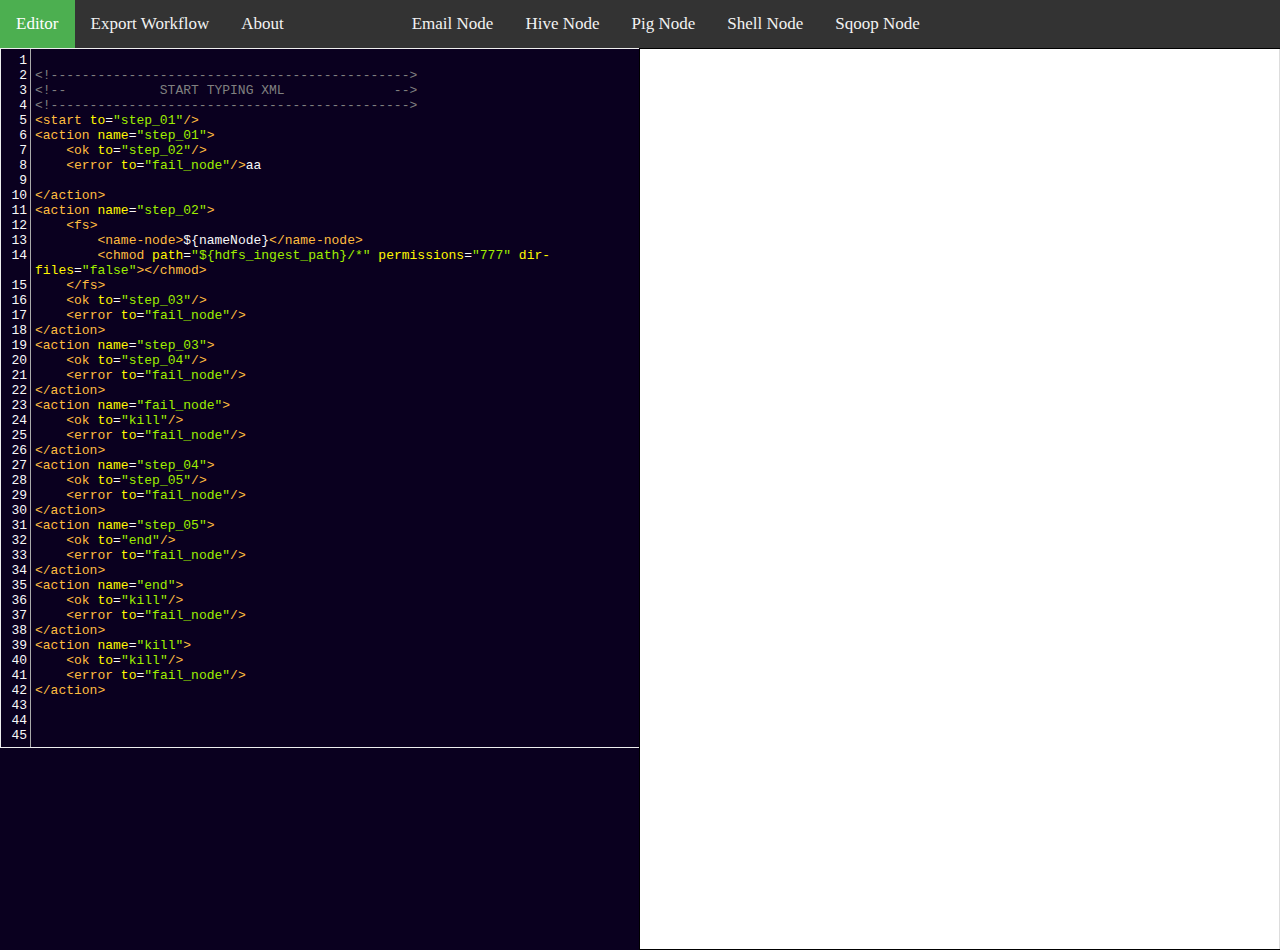
==== commit 34ce2080: "Version 1.08" ====
--- a/index.html
+++ b/index.html
@@ -5,13 +5,10 @@
     <script src="codemirror.js"></script>
     <script src="xml.js"></script>
     <script src="format_code.js"></script>
-     <script src="go.js"></script>  
- <!--  DEBUG <script src="https://unpkg.com/gojs/release/go-debug.js"></script> -->
-<!-- CSS Files -->
-<link type="text/css" href="base.css" rel="stylesheet" />
-
-
-
+    <script src="go.js"></script>  
+    <!--  DEBUG <script src="https://unpkg.com/gojs/release/go-debug.js"></script> -->
+    <!-- CSS Files -->
+    <link type="text/css" href="base.css" rel="stylesheet" />
 <script>
 //Global
 var node_list = [];
@@ -138,7 +135,7 @@
             document.getElementById("xml_text_editor").value = vkbeautify.xml(document.getElementById("xml_text_editor").value);
             var updated_workdammit = CodeMirror.fromTextArea(document.getElementById("xml_text_editor"), {
               mode: 'application/xml',
-              //theme: 'xq-dark',
+              theme: 'xq-dark',
               lineNumbers: true,
               lineWrapping: true,
               readOnly: false,
@@ -146,13 +143,17 @@
             });    
             //save text before edits
             updated_copy_of_text_area = updated_workdammit.getValue();
-           // console.log(updated_workdammit.getTextArea().value);
-        //----------------------------------------------------
-        //On key update text and graph
-        //----------------------------------------------------
+            // console.log(updated_workdammit.getTextArea().value);
+            //----------------------------------------------------
+            //On key update text and graph
+            //----------------------------------------------------
             document.body.onkeyup = function(event) {
-            //event.preventDefault();
+            event.preventDefault();
             // if (event.keyCode === 13) { //enter key only // alert("Enter key pressed");      
+            
+            autoFillOozie(event, updated_workdammit); //auto fill node info
+
+
             if (allkeys) {  
                   //reset node list and console output:
                   var node_list = [];
@@ -160,7 +161,7 @@
                   updated_workdammit.save();
                   var textArea = updated_workdammit.getValue();
                   updated_copy_of_text_area = textArea;
-                  var arrayOfLines = textArea.split("\n"); // arrayOfLines is array where every element is string of one line
+                  var arrayOfLines = textArea.split("\n"); // text area
                   var count_node = 0;
                   var first_time = false;
                   var oozie_node = new OozieNode();
@@ -176,9 +177,9 @@
                     //get lines
                     var xml = parseXml(arrayOfLines[i]);
                     var node_name_parsed = xml.documentElement.nodeName;
-                    if(node_name_parsed.includes("html") || node_name_parsed.includes("body") || node_name_parsed.includes("fs")){continue;} //skip regular DOM elements
+                    if(arrayOfLines[i].includes("<html>") || arrayOfLines[i].includes("<body>")){continue;} //skip regular DOM elements
                    // alertOrConsole(node_name_parsed,false);
-
+                        console.log(arrayOfLines[i]);
               
                     //check for decision node
                     if(node_name_parsed.includes("decision")){
@@ -199,17 +200,23 @@
                         }
                     }
 
-                    //check for error node (should always be the end node)
+                    //check for error node (could be the end node)
                     if(node_name_parsed.includes("error")){ 
                         var error_node = xml.documentElement.getAttribute("to");
                         oozie_node.setErrorNode(error_node);
                         all_error_nodes_foud.push(error_node);
-                        end_node_found = true;
+                       // end_node_found = true;
                     }
               
                     //check for next node
                     if(node_name_parsed.includes("ok")){
                         oozie_node.setNextNode(xml.documentElement.getAttribute("to"));
+                    }
+                  
+                    //check for the real end node
+                    if(arrayOfLines[i].includes("</action>")){
+                     // alertOrConsole(arrayOfLines[i],true);
+                      end_node_found = true;
                     }
 
                     if(add_node_to_list && end_node_found && oozie_node.isDecisionNode() == false){
@@ -367,6 +374,21 @@
                 myDiagram.model = model;
                 
             }
+
+
+            //copy to clipboard
+        //     span.onclick = function() {
+        //     document.execCommand("copy");
+        //     }
+
+        //     span.addEventListener("copy", function(event) {
+        //     event.preventDefault();
+        //     if (event.clipboardData) {
+        //         event.clipboardData.setData("text/plain", span.textContent);
+        //         console.log(event.clipboardData.getData("text"))
+        //     }
+        //     });
+
         });   
 
         //location points TODO
@@ -428,7 +450,7 @@
 
             //about
             function aboutOLE(){
-                alert("Version: 1.0.7\nSoftware Created by: Joseph Petro\nPlease visit gojs.net to purchase a license for Go.JS");
+                alert("Version: 1.0.8\nSoftware Created by: Joseph Petro\nPlease visit gojs.net to purchase a license for Go.JS");
             }
 
             function docReady(fn) {
@@ -452,18 +474,299 @@
                 console.log(Array(100).join("\n"));//print 100 newlines if nothing else works
             }
         }
+
+        function autoFillOozie(e,textArea){
+            if (e.keyCode == 18 && e.keyCode == 69) { //ctrl + e: email node
+                alertOrConsole("yo", true);
+                var email_node = new CreateOozieNodes();
+                insertAtCursor(textArea,email_node.getEmailNode());
+             } 
+        }
+
+
+        function insertAtCursor(myField, myValue) {
+            //IE support
+            if (document.selection) {
+                myField.focus();
+                sel = document.selection.createRange();
+                sel.text = myValue;
+            }
+            // Microsoft Edge
+            else if(window.navigator.userAgent.indexOf("Edge") > -1) {
+            var startPos = myField.selectionStart; 
+            var endPos = myField.selectionEnd; 
+
+            myField.value = myField.value.substring(0, startPos)+ myValue 
+                    + myField.value.substring(endPos, myField.value.length); 
+
+            var pos = startPos + myValue.length;
+            myField.focus();
+            myField.setSelectionRange(pos, pos);
+            }
+            //MOZILLA and others
+            else if (myField.selectionStart || myField.selectionStart == '0') {
+                var startPos = myField.selectionStart;
+                var endPos = myField.selectionEnd;
+                myField.value = myField.value.substring(0, startPos)
+                    + myValue
+                    + myField.value.substring(endPos, myField.value.length);
+            } else {
+                myField.value += myValue;
+            }
+            triggerEvent(myField,'input');
+        }
+
+            function triggerEvent(el, type){
+            if ('createEvent' in document) {
+                // modern browsers, IE9+
+                var e = document.createEvent('HTMLEvents');
+                e.initEvent(type, false, true);
+                el.dispatchEvent(e);
+            } else {
+                // IE 8
+                var e = document.createEventObject();
+                e.eventType = type;
+                el.fireEvent('on'+e.eventType, e);
+            }
+            }
+       //-------------------------------------------------------------
+       //Auto Create Nodes
+       //-------------------------------------------------------------
+        function CreateOozieNodes(){
+            this.email;
+            this.shell;
+            this.hive;
+            this.pig;
+            this.sqoop;
+
+            this.getEmailNode = function(){
+                return this.email;
+            };
+
+
+            this.getShellNode = function(){
+                return this.shell;
+            };
+
+            
+            this.getHiveNode = function(){
+                return this.hive;
+            };
+
+            
+            this.getPigNode = function(){
+                return this.pig;
+            };
+
+
+            this.getSqoopNode = function(){
+                return this.sqoop;
+            };
+
+      //--------------------------------------------
+      this.setEmailNode = function(){ //email
+                var email = `
+                <action name=\"[NODE-NAME]\">
+                <email xmlns=\"uri:oozie:email-action:0.2\">
+                <to>[COMMA-SEPARATED-TO-ADDRESSES]</to>
+                <cc>[COMMA-SEPARATED-CC-ADDRESSES]</cc> 
+                <bcc>[COMMA-SEPARATED-BCC-ADDRESSES]</bcc> 
+                <subject>[SUBJECT]</subject>
+                <body>[BODY]</body>
+                <content_type>[CONTENT-TYPE]</content_type> 
+                <attachment>[COMMA-SEPARATED-HDFS-FILE-PATHS]</attachment> 
+                </email>
+                <ok to=\"[NODE-NAME]\"/>
+                <error to="[NODE-NAME]"/>
+                </action>
+                `;
+                this.email = email;
+            };
+
+            this.setShellNode = function(){ //shell
+             var shell =  `
+             <action name='shell1'>
+        <shell xmlns="uri:oozie:shell-action:0.1">
+            <job-tracker>\${jobTracker}</job-tracker>
+            <name-node>\${nameNode}</name-node>
+            <configuration>
+                <property>
+                  <name>mapred.job.queue.name</name>
+                  <value>\${queueName}</value>
+                </property>
+            </configuration>
+            <exec>\${EXEC}</exec>
+            <argument>A</argument>
+            <argument>B</argument>
+            <file>\${EXEC}#\${EXEC}</file> <!--Copy the executable to compute node's current working directory -->
+        </shell>
+        <ok to="end" />
+        <error to="fail" />
+        </action>
+            `;
+            this.shell = shell;
+            };
+
+            this.setHiveNode = function(){ //hive
+             var hive = 
+            `
+            <action name="myfirsthivejob">
+        <hive xmlns="uri:oozie:hive-action:0.2">
+            <job-tracker>foo:8021</job-tracker>
+            <name-node>bar:8020</name-node>
+            <prepare>
+                <delete path="\${jobOutput}"/>
+            </prepare>
+            <configuration>
+                <property>
+                    <name>mapred.compress.map.output</name>
+                    <value>true</value>
+                </property>
+            </configuration>
+            <!-- <script>myscript.q</script> UNCOMMENT-->
+            <param>InputDir=/home/tucu/input-data</param>
+            <param>OutputDir=\${jobOutput}</param>
+        </hive>
+        <ok to="myotherjob"/>
+        <error to="errorcleanup"/>
+      </action>
+            `;
+            this.hive = hive;
+        };
+        this.setPigNode = function(){ //pig
+             var pig = 
+            `
+            <action name="myfirstpigjob">
+        <pig>
+            <job-tracker>foo:9001</job-tracker>
+            <name-node>bar:9000</name-node>
+            <prepare>
+                <delete path="\${jobOutput}"/>
+            </prepare>
+            <configuration>
+                <property>
+                    <name>mapred.compress.map.output</name>
+                    <value>true</value>
+                </property>
+                <property>
+                    <name>oozie.action.external.stats.write</name>
+                    <value>true</value>
+                </property>
+            </configuration>
+            <!--  <script>/mypigscript.pig</script> UNCOMMENT-->
+            <argument>-param</argument>
+            <argument>INPUT=\${inputDir}</argument>
+            <argument>-param</argument>
+            <argument>OUTPUT=\${outputDir}/pig-output3</argument>
+        </pig>
+        <ok to="myotherjob"/>
+        <error to="errorcleanup"/>
+    </action>
+ 
+            `;
+            this.pig = pig;
+        };
+        this.setSqoopNode = function(){ //sqoop
+             var sqoop = 
+            `
+            <action name="myfirsthivejob">
+        <sqoop xmlns="uri:oozie:sqoop-action:0.2">
+            <job-tracker>foo:8021</job-tracker>
+            <name-node>bar:8020</name-node>
+            <prepare>
+                <delete path="\${jobOutput}"/>
+            </prepare>
+            <configuration>
+                <property>
+                    <name>mapred.compress.map.output</name>
+                    <value>true</value>
+                </property>
+            </configuration>
+            <command>import  --connect jdbc:hsqldb:file:db.hsqldb --table TT --target-dir hdfs://localhost:8020/user/tucu/foo -m 1</command>
+        </sqoop>
+        <ok to="myotherjob"/>
+        <error to="errorcleanup"/>
+    </action>
+            `;
+            this.sqoop = sqoop;
+        };
+
+
+      //--------------------------------------------
+
+
+        
+    }
+
+        // ================================================================================
+        // Clipboard
+        // ================================================================================
+        function copyToClipboard(text,type_of_node) {
+        var hold_base_txt = text;
+        var selected = false;
+        var el = document.createElement('textarea');      // Create temp element off-screen to hold text.
+        var oozie_node_spawn    = new CreateOozieNodes();
+        if(type_of_node=="email_node_create_btn"){
+            oozie_node_spawn.setEmailNode();
+            text = oozie_node_spawn.getEmailNode(); 
+         }else  if(type_of_node=="shell_node_create_btn"){ //TODO
+            oozie_node_spawn.setShellNode();
+            text = oozie_node_spawn.getShellNode(); 
+         } else  if(type_of_node=="hive_node_create_btn"){ //TODO
+            oozie_node_spawn.setHiveNode();
+            text = oozie_node_spawn.getHiveNode(); 
+         } 
+         else  if(type_of_node=="pig_node_create_btn"){ //TODO
+            oozie_node_spawn.setPigNode();
+            text = oozie_node_spawn.getPigNode(); 
+         } else  if(type_of_node=="sqoop_node_create_btn"){ //TODO
+            oozie_node_spawn.setSqoopNode();
+            text = oozie_node_spawn.getSqoopNode(); 
+         } 
+        el.value = text;
+        el.setAttribute('readonly', '');
+        el.style.position = 'absolute';
+        el.style.left = '-9999px';
+        document.body.appendChild(el);
+        if (document.getSelection().rangeCount > 0) {
+            selected = document.getSelection().getRangeAt(0)
+        }
+        el.select();
+        document.execCommand('copy');
+        document.body.removeChild(el);
+        if (selected) {
+            document.getSelection().removeAllRanges();
+            document.getSelection().addRange(selected);
+        }
+         // give some visual feadback
+        var toaster = document.getElementById("snackbar");
+        toaster.textContent = hold_base_txt +" node copied to clipboard";
+        toaster.className = "show";
+        setTimeout(function(){ toaster.className = toaster.className.replace("show", ""); }, 5000);
+    
+    };
+
+        
           </script>
 </head>
 
-
-
  
 
-<body">  
-    <div class="topnav">
+ 
+
+<body id = "main_section">  
+    <div class="topnav"> 
         <a class="active" href="#Editor">Editor</a>
         <a href="#Export" onclick="exportXMLToFile()">Export Workflow</a>
         <a href="#about"  onclick="aboutOLE()">About</a>
+        <a href="#about" ></a>
+        <a href="#about" ></a>
+        <a href="#about" ></a>
+        <a href="#about"  id= "email_node_create_btn"onclick="copyToClipboard('email','email_node_create_btn')">Email Node</a>
+        <a href="#about"  id= "hive_node_create_btn"onclick="copyToClipboard('hive','hive_node_create_btn')">Hive Node</a>
+        <a href="#about"  id= "pig_node_create_btn"onclick="copyToClipboard('pig','pig_node_create_btn')">Pig Node</a>
+        <a href="#about"  id= "shell_node_create_btn"onclick="copyToClipboard('shell','shell_node_create_btn')">Shell Node</a>
+        <a href="#about"  id= "sqoop_node_create_btn"onclick="copyToClipboard('sqoop','sqoop_node_create_btn')">Sqoop Node</a>
       </div>
 
 
@@ -528,7 +831,8 @@
 </body>
 
 
-
+<!-- The actual snackbar -->
+<div id="snackbar"></div>
                 <!-- TEST Demo Data  -->
                
                                 
--- a/base.css
+++ b/base.css
@@ -1,3 +1,50 @@
+
+/* Toast */
+/* The snackbar - position it at the bottom and in the middle of the screen */
+#snackbar {
+  visibility: hidden; /* Hidden by default. Visible on click */
+  min-width: 250px; /* Set a default minimum width */
+  margin-left: -125px; /* Divide value of min-width by 2 */
+  background-color: #333; /* Black background color */
+  color: #fff; /* White text color */
+  text-align: center; /* Centered text */
+  border-radius: 2px; /* Rounded borders */
+  padding: 16px; /* Padding */
+  position: fixed; /* Sit on top of the screen */
+  z-index: 1; /* Add a z-index if needed */
+  left: 50%; /* Center the snackbar */
+  bottom: 30px; /* 30px from the bottom */
+}
+
+/* Show the snackbar when clicking on a button (class added with JavaScript) */
+#snackbar.show {
+  visibility: visible; /* Show the snackbar */
+  /* Add animation: Take 0.5 seconds to fade in and out the snackbar.
+  However, delay the fade out process for 2.5 seconds */
+  -webkit-animation: fadein 0.5s, fadeout 0.5s 4.5s;
+  animation: fadein 0.5s, fadeout 0.5s 4.5s;
+}
+
+/* Animations to fade the snackbar in and out */
+@-webkit-keyframes fadein {
+  from {bottom: 0; opacity: 0;}
+  to {bottom: 30px; opacity: 1;}
+}
+
+@keyframes fadein {
+  from {bottom: 0; opacity: 0;}
+  to {bottom: 30px; opacity: 1;}
+}
+
+@-webkit-keyframes fadeout {
+  from {bottom: 30px; opacity: 1;}
+  to {bottom: 0; opacity: 0;}
+}
+
+@keyframes fadeout {
+  from {bottom: 30px; opacity: 1;}
+  to {bottom: 0; opacity: 0;}
+}
 
 
 /* Add a black background color to the top navigation */
@@ -76,6 +123,12 @@
 }
 
 
+#main_section{
+  background-color: #0a001f;
+  margin-top: 0px;
+  margin-bottom: 0px;
+  margin-left: 0px;
+  margin-right: 0px;
+}
 
 
-
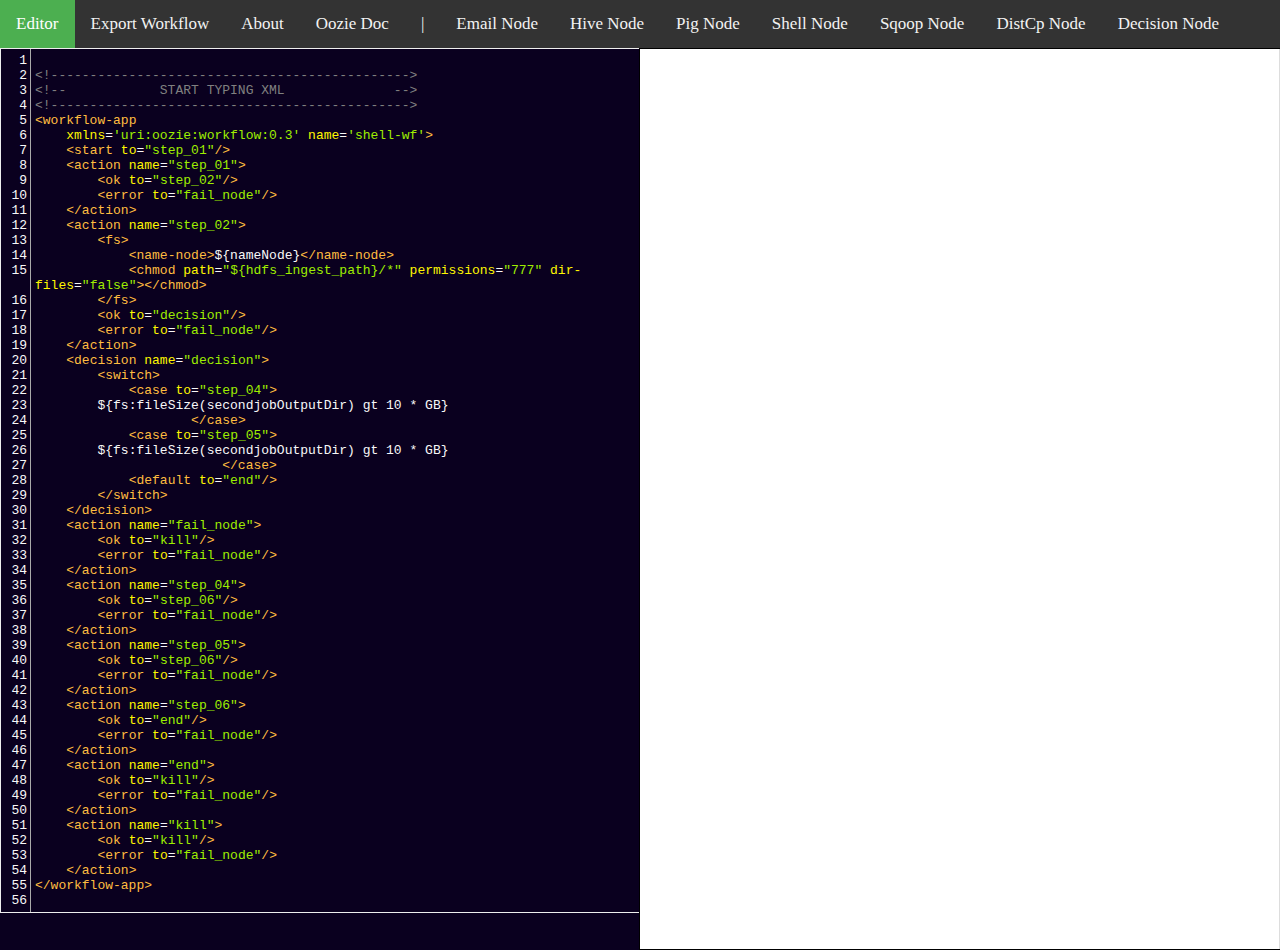
==== commit 51bf43dd: "Version 1.0.9" ====
--- a/index.html
+++ b/index.html
@@ -27,6 +27,7 @@
            this.primary_error_node = false;
            this.decision_node = false;
            this.decision_default_next_node = "";   
+           this.decision_case_nodes = [];
             
             this.getNodeID  = function() {  
                   return this.node_id;  
@@ -59,6 +60,10 @@
 
             this.getDecisionDefaultNextNode = function(){
                 return this.decision_default_next_node;
+            };
+
+            this.getDecisionCaseNodesList = function(){
+                return this.decision_case_nodes;
             };
             
              
@@ -93,7 +98,10 @@
             this.setDecisionDefaultNextNode = function(decision_default_next_node){
                 this.decision_default_next_node = decision_default_next_node;
             };
-
+            this.setDecisionCaseNodesList = function(incoming_case){
+                this.decision_case_nodes.push(incoming_case);
+            };
+            
             
         
             this.printNodeInfo = function(){
@@ -106,8 +114,12 @@
                     "\n getErrorNode: " + this.getErrorNode(),
                     "\n isPrimaryErrorNode: " + this.isPrimaryErrorNode(),
                     "\n isDecisionNode: " + this.isDecisionNode(),
-                    "\n getDecisionDefaultNextNode: " + this.getDecisionDefaultNextNode()
+                    "\n getDecisionDefaultNextNode: " + this.getDecisionDefaultNextNode(),
+                    "\n getDecisionCaseNodesList: " + this.getDecisionCaseNodesList().length
                     );
+                for(let i=0; i < this.getDecisionCaseNodesList().length; i++){
+                    console.log("Decision Node #"+i + ": " + this.decision_case_nodes[i]);
+                }
             };
         } //----------------------------------------------------End class
 
@@ -133,7 +145,7 @@
         //Code Mirror
         //----------------------------------------------------
             document.getElementById("xml_text_editor").value = vkbeautify.xml(document.getElementById("xml_text_editor").value);
-            var updated_workdammit = CodeMirror.fromTextArea(document.getElementById("xml_text_editor"), {
+            var code_mirror_text_area = CodeMirror.fromTextArea(document.getElementById("xml_text_editor"), {
               mode: 'application/xml',
               theme: 'xq-dark',
               lineNumbers: true,
@@ -142,8 +154,8 @@
               //cursorBlinkRate: -1
             });    
             //save text before edits
-            updated_copy_of_text_area = updated_workdammit.getValue();
-            // console.log(updated_workdammit.getTextArea().value);
+            updated_copy_of_text_area = code_mirror_text_area.getValue();
+            // console.log(code_mirror_text_area.getTextArea().value);
             //----------------------------------------------------
             //On key update text and graph
             //----------------------------------------------------
@@ -151,15 +163,15 @@
             event.preventDefault();
             // if (event.keyCode === 13) { //enter key only // alert("Enter key pressed");      
             
-            autoFillOozie(event, updated_workdammit); //auto fill node info
+            autoFillOozie(event, code_mirror_text_area); //auto fill node info
 
 
             if (allkeys) {  
                   //reset node list and console output:
                   var node_list = [];
                   consoleCleanup();
-                  updated_workdammit.save();
-                  var textArea = updated_workdammit.getValue();
+                  code_mirror_text_area.save();
+                  var textArea = code_mirror_text_area.getValue();
                   updated_copy_of_text_area = textArea;
                   var arrayOfLines = textArea.split("\n"); // text area
                   var count_node = 0;
@@ -188,11 +200,10 @@
                     }
 
                     if(oozie_node.isDecisionNode() && decision_node_fully_initialized == false){
-                        if(arrayOfLines[i].includes("tbl_drop_hive")){
-                   }
                         //todo: unlimited decision nodes array
                         if(arrayOfLines[i].includes("case to=")){ //decision 1
-                            oozie_node.setNextNode(xml.documentElement.getAttribute("to"));
+                            var decision_case = xml.documentElement.getAttribute("to");
+                            oozie_node.setDecisionCaseNodesList(decision_case);
                         }
                         if(arrayOfLines[i].includes("default to=")){ //default decision
                             oozie_node.setDecisionDefaultNextNode(xml.documentElement.getAttribute("to"));
@@ -354,7 +365,11 @@
                     model.addLinkData( { from: "", to: "" } ); 
                     }else if(node_list[id].isDecisionNode()){//add decision node
                     model.addNodeData( { key: node_list[id].getNodeID(), color: randomDAGColor()} );
-                    model.addLinkData( { from: node_list[id].getNodeID(), to: node_list[id].getNextNode() } );
+                    for(let dn_count = 0; dn_count < node_list[id].getDecisionCaseNodesList().length; dn_count++){ //multi decision node cases
+                        var desc_node = node_list[id].getDecisionCaseNodesList();
+                        model.addLinkData( { from: node_list[id].getNodeID(), to: desc_node[dn_count]} );
+                        //alert("Adding link from: " + node_list[id].getNodeID()+" to: " +desc_node[dn_count]);
+                    }
                     model.addLinkData( { from: node_list[id].getNodeID(), to: node_list[id].getDecisionDefaultNextNode() } );
                     }else{//add normal node
                     if(node_list[id].getNodeID().includes("kill") || node_list[id].getNodeID().includes("fail") ){ //quick and dirty kill and failure node highlight TODO: REAL ID kill/fail node
@@ -375,21 +390,12 @@
                 
             }
 
-
-            //copy to clipboard
-        //     span.onclick = function() {
-        //     document.execCommand("copy");
-        //     }
-
-        //     span.addEventListener("copy", function(event) {
-        //     event.preventDefault();
-        //     if (event.clipboardData) {
-        //         event.clipboardData.setData("text/plain", span.textContent);
-        //         console.log(event.clipboardData.getData("text"))
-        //     }
-        //     });
-
         });   
+
+
+        function replaceTextAreaText(incoming_txt){
+
+        }
 
         //location points TODO
         function showPoint(loc) {
@@ -450,7 +456,7 @@
 
             //about
             function aboutOLE(){
-                alert("Version: 1.0.8\nSoftware Created by: Joseph Petro\nPlease visit gojs.net to purchase a license for Go.JS");
+                alert("Version: 1.0.9\nSoftware Created by: Joseph Petro\nPlease visit gojs.net to purchase a license for Go.JS");
             }
 
             function docReady(fn) {
@@ -538,6 +544,8 @@
             this.hive;
             this.pig;
             this.sqoop;
+            this.distcp;
+            this.decision;
 
             this.getEmailNode = function(){
                 return this.email;
@@ -563,46 +571,53 @@
                 return this.sqoop;
             };
 
+            this.getDistcpNode = function(){
+                return this.distcp;
+            };
+
+            this.getDecisionNode = function(){
+                return this.decision;
+            }
       //--------------------------------------------
       this.setEmailNode = function(){ //email
                 var email = `
-                <action name=\"[NODE-NAME]\">
-                <email xmlns=\"uri:oozie:email-action:0.2\">
-                <to>[COMMA-SEPARATED-TO-ADDRESSES]</to>
-                <cc>[COMMA-SEPARATED-CC-ADDRESSES]</cc> 
-                <bcc>[COMMA-SEPARATED-BCC-ADDRESSES]</bcc> 
-                <subject>[SUBJECT]</subject>
-                <body>[BODY]</body>
-                <content_type>[CONTENT-TYPE]</content_type> 
-                <attachment>[COMMA-SEPARATED-HDFS-FILE-PATHS]</attachment> 
-                </email>
-                <ok to=\"[NODE-NAME]\"/>
-                <error to="[NODE-NAME]"/>
-                </action>
+<action name=\"[NODE-NAME]\">
+<email xmlns=\"uri:oozie:email-action:0.2\">
+<to>[COMMA-SEPARATED-TO-ADDRESSES]</to>
+<cc>[COMMA-SEPARATED-CC-ADDRESSES]</cc> 
+<bcc>[COMMA-SEPARATED-BCC-ADDRESSES]</bcc> 
+<subject>[SUBJECT]</subject>
+<body>[BODY]</body>
+<content_type>[CONTENT-TYPE]</content_type> 
+<attachment>[COMMA-SEPARATED-HDFS-FILE-PATHS]</attachment> 
+</email>
+<ok to=\"[NODE-NAME]\"/>
+<error to="[NODE-NAME]"/>
+</action>
                 `;
                 this.email = email;
             };
 
             this.setShellNode = function(){ //shell
              var shell =  `
-             <action name='shell1'>
-        <shell xmlns="uri:oozie:shell-action:0.1">
-            <job-tracker>\${jobTracker}</job-tracker>
-            <name-node>\${nameNode}</name-node>
-            <configuration>
-                <property>
-                  <name>mapred.job.queue.name</name>
-                  <value>\${queueName}</value>
-                </property>
-            </configuration>
-            <exec>\${EXEC}</exec>
-            <argument>A</argument>
-            <argument>B</argument>
-            <file>\${EXEC}#\${EXEC}</file> <!--Copy the executable to compute node's current working directory -->
-        </shell>
-        <ok to="end" />
-        <error to="fail" />
-        </action>
+<action name='shell1'>
+<shell xmlns="uri:oozie:shell-action:0.1">
+<job-tracker>\${jobTracker}</job-tracker>
+<name-node>\${nameNode}</name-node>
+<configuration>
+<property>
+<name>mapred.job.queue.name</name>
+<value>\${queueName}</value>
+</property>
+</configuration>
+<exec>\${EXEC}</exec>
+<argument>A</argument>
+<argument>B</argument>
+<file>\${EXEC}#\${EXEC}</file> <!--Copy the executable to compute node's current working directory -->
+</shell>
+<ok to="end" />
+<error to="fail" />
+</action>
             `;
             this.shell = shell;
             };
@@ -610,87 +625,123 @@
             this.setHiveNode = function(){ //hive
              var hive = 
             `
-            <action name="myfirsthivejob">
-        <hive xmlns="uri:oozie:hive-action:0.2">
-            <job-tracker>foo:8021</job-tracker>
-            <name-node>bar:8020</name-node>
-            <prepare>
-                <delete path="\${jobOutput}"/>
-            </prepare>
-            <configuration>
-                <property>
-                    <name>mapred.compress.map.output</name>
-                    <value>true</value>
-                </property>
-            </configuration>
-            <!-- <script>myscript.q</script> UNCOMMENT-->
-            <param>InputDir=/home/tucu/input-data</param>
-            <param>OutputDir=\${jobOutput}</param>
-        </hive>
-        <ok to="myotherjob"/>
-        <error to="errorcleanup"/>
-      </action>
+<action name="myfirsthivejob">
+<hive xmlns="uri:oozie:hive-action:0.2">
+<job-tracker>foo:8021</job-tracker>
+<name-node>bar:8020</name-node>
+<prepare>
+<delete path="\${jobOutput}"/>
+</prepare>
+<configuration>
+<property>
+<name>mapred.compress.map.output</name>
+<value>true</value>
+</property>
+</configuration>
+<!-- <script>myscript.q</script> UNCOMMENT-->
+<param>InputDir=/home/tucu/input-data</param>
+<param>OutputDir=\${jobOutput}</param>
+</hive>
+<ok to="myotherjob"/>
+<error to="errorcleanup"/>
+</action>
             `;
             this.hive = hive;
         };
         this.setPigNode = function(){ //pig
              var pig = 
             `
-            <action name="myfirstpigjob">
-        <pig>
-            <job-tracker>foo:9001</job-tracker>
-            <name-node>bar:9000</name-node>
-            <prepare>
-                <delete path="\${jobOutput}"/>
-            </prepare>
-            <configuration>
-                <property>
-                    <name>mapred.compress.map.output</name>
-                    <value>true</value>
-                </property>
-                <property>
-                    <name>oozie.action.external.stats.write</name>
-                    <value>true</value>
-                </property>
-            </configuration>
-            <!--  <script>/mypigscript.pig</script> UNCOMMENT-->
-            <argument>-param</argument>
-            <argument>INPUT=\${inputDir}</argument>
-            <argument>-param</argument>
-            <argument>OUTPUT=\${outputDir}/pig-output3</argument>
-        </pig>
-        <ok to="myotherjob"/>
-        <error to="errorcleanup"/>
-    </action>
- 
+<action name="myfirstpigjob">
+<pig>
+<job-tracker>foo:9001</job-tracker>
+<name-node>bar:9000</name-node>
+<prepare>
+<delete path="\${jobOutput}"/>
+</prepare>
+<configuration>
+<property>
+<name>mapred.compress.map.output</name>
+<value>true</value>
+</property>
+<property>
+<name>oozie.action.external.stats.write</name>
+<value>true</value>
+</property>
+</configuration>
+<!--  <script>/mypigscript.pig</script> UNCOMMENT-->
+<argument>-param</argument>
+<argument>INPUT=\${inputDir}</argument>
+<argument>-param</argument>
+<argument>OUTPUT=\${outputDir}/pig-output3</argument>
+</pig>
+<ok to="myotherjob"/>
+<error to="errorcleanup"/>
+</action>
+
             `;
             this.pig = pig;
         };
         this.setSqoopNode = function(){ //sqoop
              var sqoop = 
             `
-            <action name="myfirsthivejob">
-        <sqoop xmlns="uri:oozie:sqoop-action:0.2">
-            <job-tracker>foo:8021</job-tracker>
-            <name-node>bar:8020</name-node>
-            <prepare>
-                <delete path="\${jobOutput}"/>
-            </prepare>
-            <configuration>
-                <property>
-                    <name>mapred.compress.map.output</name>
-                    <value>true</value>
-                </property>
-            </configuration>
-            <command>import  --connect jdbc:hsqldb:file:db.hsqldb --table TT --target-dir hdfs://localhost:8020/user/tucu/foo -m 1</command>
-        </sqoop>
-        <ok to="myotherjob"/>
-        <error to="errorcleanup"/>
-    </action>
+<action name="myfirsthivejob">
+<sqoop xmlns="uri:oozie:sqoop-action:0.2">
+<job-tracker>foo:8021</job-tracker>
+<name-node>bar:8020</name-node>
+<prepare>
+<delete path="\${jobOutput}"/>
+</prepare>
+<configuration>
+<property>
+<name>mapred.compress.map.output</name>
+<value>true</value>
+</property>
+</configuration>
+<command>import  --connect jdbc:hsqldb:file:db.hsqldb --table TT --target-dir hdfs://localhost:8020/user/tucu/foo -m 1</command>
+</sqoop>
+<ok to="myotherjob"/>
+<error to="errorcleanup"/>
+</action>
             `;
             this.sqoop = sqoop;
         };
-
+        this.setDistcpNode = function(){ //distcp
+            var distcp =
+            `
+<action name="[NODE-NAME]">
+<distcp xmlns="uri:oozie:distcp-action:0.2">
+<job-tracker>\${jobTracker}</job-tracker>
+<name-node>\${nameNode1}</name-node>
+<arg>\${nameNode1}/path/to/input.txt</arg>
+<arg>\${nameNode2}/path/to/output.txt</arg>
+</distcp>
+<ok to="[NODE-NAME]"/>
+<error to="[NODE-NAME]"/>
+</action>
+            `;
+            this.distcp = distcp;
+        }
+
+
+        this.setDecisionNode = function(){ //decision
+            var decision = 
+` 
+<decision name="mydecision">
+<switch>
+<case to="reconsolidatejob">
+\${fs:fileSize(secondjobOutputDir) gt 10 * GB}
+</case> <case to="rexpandjob">
+\${fs:fileSize(secondjobOutputDir) lt 100 * MB}
+</case>
+<case to="recomputejob">
+\${ hadoop:counters('secondjob')[RECORDS][REDUCE_OUT] lt 1000000 }
+</case>
+<default to="end"/>
+</switch>
+</decision>
+`;
+        this.decision = decision;
+        }
 
       //--------------------------------------------
 
@@ -722,6 +773,12 @@
          } else  if(type_of_node=="sqoop_node_create_btn"){ //TODO
             oozie_node_spawn.setSqoopNode();
             text = oozie_node_spawn.getSqoopNode(); 
+         }  else  if(type_of_node=="distcp_node_create_btn"){ //distcp
+            oozie_node_spawn.setDistcpNode();
+            text = oozie_node_spawn.getDistcpNode(); 
+         } else  if(type_of_node=="decision_node_create_btn"){ //decision
+            oozie_node_spawn.setDecisionNode();
+            text = oozie_node_spawn.getDecisionNode(); 
          } 
         el.value = text;
         el.setAttribute('readonly', '');
@@ -759,14 +816,15 @@
         <a class="active" href="#Editor">Editor</a>
         <a href="#Export" onclick="exportXMLToFile()">Export Workflow</a>
         <a href="#about"  onclick="aboutOLE()">About</a>
-        <a href="#about" ></a>
-        <a href="#about" ></a>
-        <a href="#about" ></a>
+        <a  target="_blank" rel="noopener noreferrer" href="https://oozie.apache.org/docs/4.3.1/">Oozie Doc</a>
+        <a href="#about" >|</a>
         <a href="#about"  id= "email_node_create_btn"onclick="copyToClipboard('email','email_node_create_btn')">Email Node</a>
         <a href="#about"  id= "hive_node_create_btn"onclick="copyToClipboard('hive','hive_node_create_btn')">Hive Node</a>
         <a href="#about"  id= "pig_node_create_btn"onclick="copyToClipboard('pig','pig_node_create_btn')">Pig Node</a>
         <a href="#about"  id= "shell_node_create_btn"onclick="copyToClipboard('shell','shell_node_create_btn')">Shell Node</a>
         <a href="#about"  id= "sqoop_node_create_btn"onclick="copyToClipboard('sqoop','sqoop_node_create_btn')">Sqoop Node</a>
+        <a href="#about"  id= "distcp_node_create_btn"onclick="copyToClipboard('distcp','distcp_node_create_btn')">DistCp Node</a>
+        <a href="#about"  id= "decision_node_create_btn"onclick="copyToClipboard('decision','decision_node_create_btn')">Decision Node</a>
       </div>
 
 
@@ -778,47 +836,58 @@
                 <!---------------------------------------------->
                 <!--            START TYPING XML              -->
                 <!---------------------------------------------->
+                <workflow-app
+                xmlns='uri:oozie:workflow:0.3' name='shell-wf'>
                 <start to="step_01"/>
                 <action name="step_01">
                     <ok to="step_02"/>
-                    <error to="fail_node"/>aa
+                    <error to="fail_node"/>   
                 </action>
                 <action name="step_02">
                     <fs>
                         <name-node>${nameNode}</name-node>
                         <chmod path="${hdfs_ingest_path}/*" permissions="777" dir-files="false"></chmod>
                     </fs>
-                    <ok to="step_03"/>
+                    <ok to="decision"/>
                     <error to="fail_node"/>
                 </action>
-                <action name="step_03">
-                    <ok to="step_04"/>
-                    <error to="fail_node"/>
-                </action>
+                <decision name="decision">
+                    <switch>
+                        <case to="step_04">
+        ${fs:fileSize(secondjobOutputDir) gt 10 * GB} 
+                    </case>
+                    <case to="step_05">
+        ${fs:fileSize(secondjobOutputDir) gt 10 * GB} 
+                        </case>
+                        <default to="end"/>
+                    </switch>
+                </decision>
                 <action name="fail_node">
                     <ok to="kill"/>
                     <error to="fail_node"/>
                 </action>
                 <action name="step_04">
-                    <ok to="step_05"/>
+                    <ok to="step_06"/>
                     <error to="fail_node"/>
                 </action>
                 <action name="step_05">
+                    <ok to="step_06"/>
+                    <error to="fail_node"/>
+                </action>
+                <action name="step_06">
                     <ok to="end"/>
                     <error to="fail_node"/>
                 </action>
+                
                 <action name="end">
                     <ok to="kill"/>
                     <error to="fail_node"/>
                 </action>
-                              
-                
                 <action name="kill">
                     <ok to="kill"/>
                     <error to="fail_node"/>
                 </action>
-
-
+            </workflow-app>
             </textarea>
           </div>
   
--- a/base.css
+++ b/base.css
@@ -13,7 +13,7 @@
   position: fixed; /* Sit on top of the screen */
   z-index: 1; /* Add a z-index if needed */
   left: 50%; /* Center the snackbar */
-  bottom: 30px; /* 30px from the bottom */
+  bottom: 50%; /* 30px from the bottom */
 }
 
 /* Show the snackbar when clicking on a button (class added with JavaScript) */
@@ -28,21 +28,21 @@
 /* Animations to fade the snackbar in and out */
 @-webkit-keyframes fadein {
   from {bottom: 0; opacity: 0;}
-  to {bottom: 30px; opacity: 1;}
+  to {bottom: 50%; opacity: 1;}
 }
 
 @keyframes fadein {
   from {bottom: 0; opacity: 0;}
-  to {bottom: 30px; opacity: 1;}
+  to {bottom: 50%; opacity: 1;}
 }
 
 @-webkit-keyframes fadeout {
-  from {bottom: 30px; opacity: 1;}
+  from {bottom: 50%; opacity: 1;}
   to {bottom: 0; opacity: 0;}
 }
 
 @keyframes fadeout {
-  from {bottom: 30px; opacity: 1;}
+  from {bottom: 50%; opacity: 1;}
   to {bottom: 0; opacity: 0;}
 }
 
